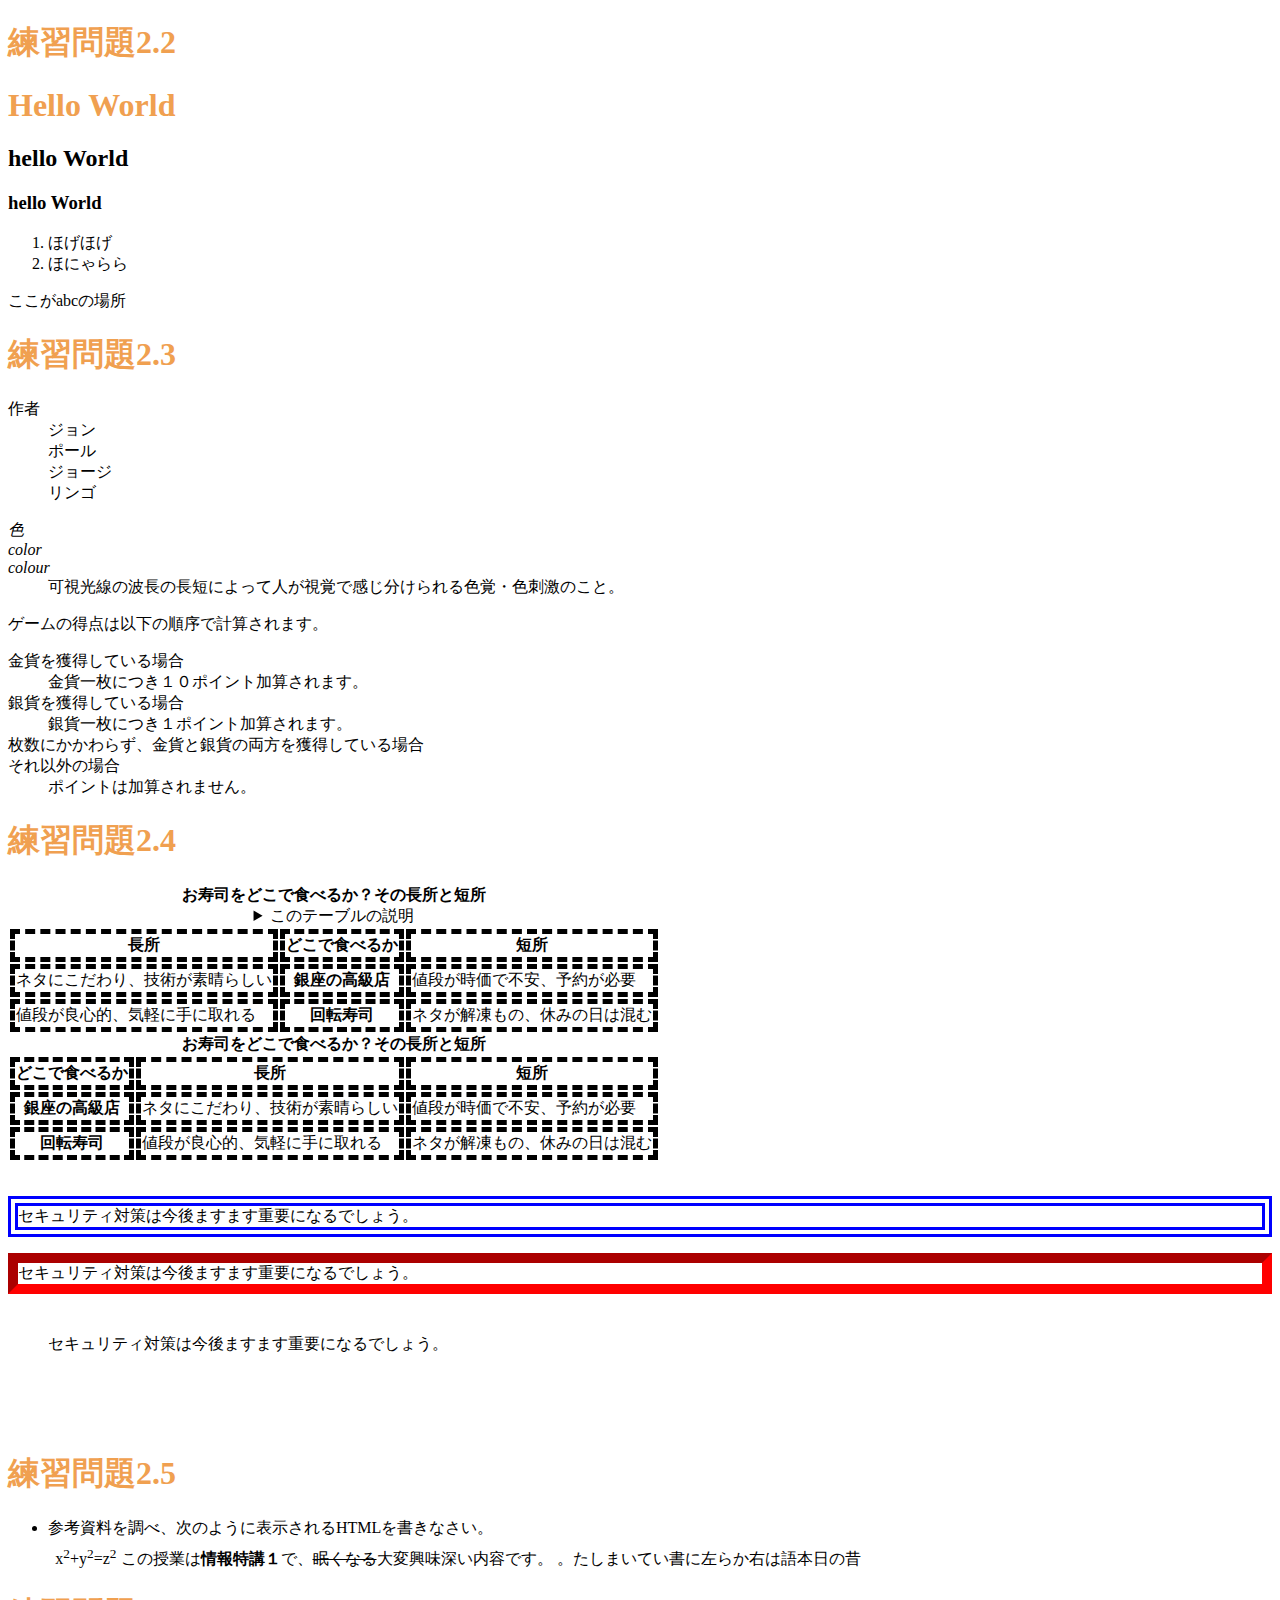
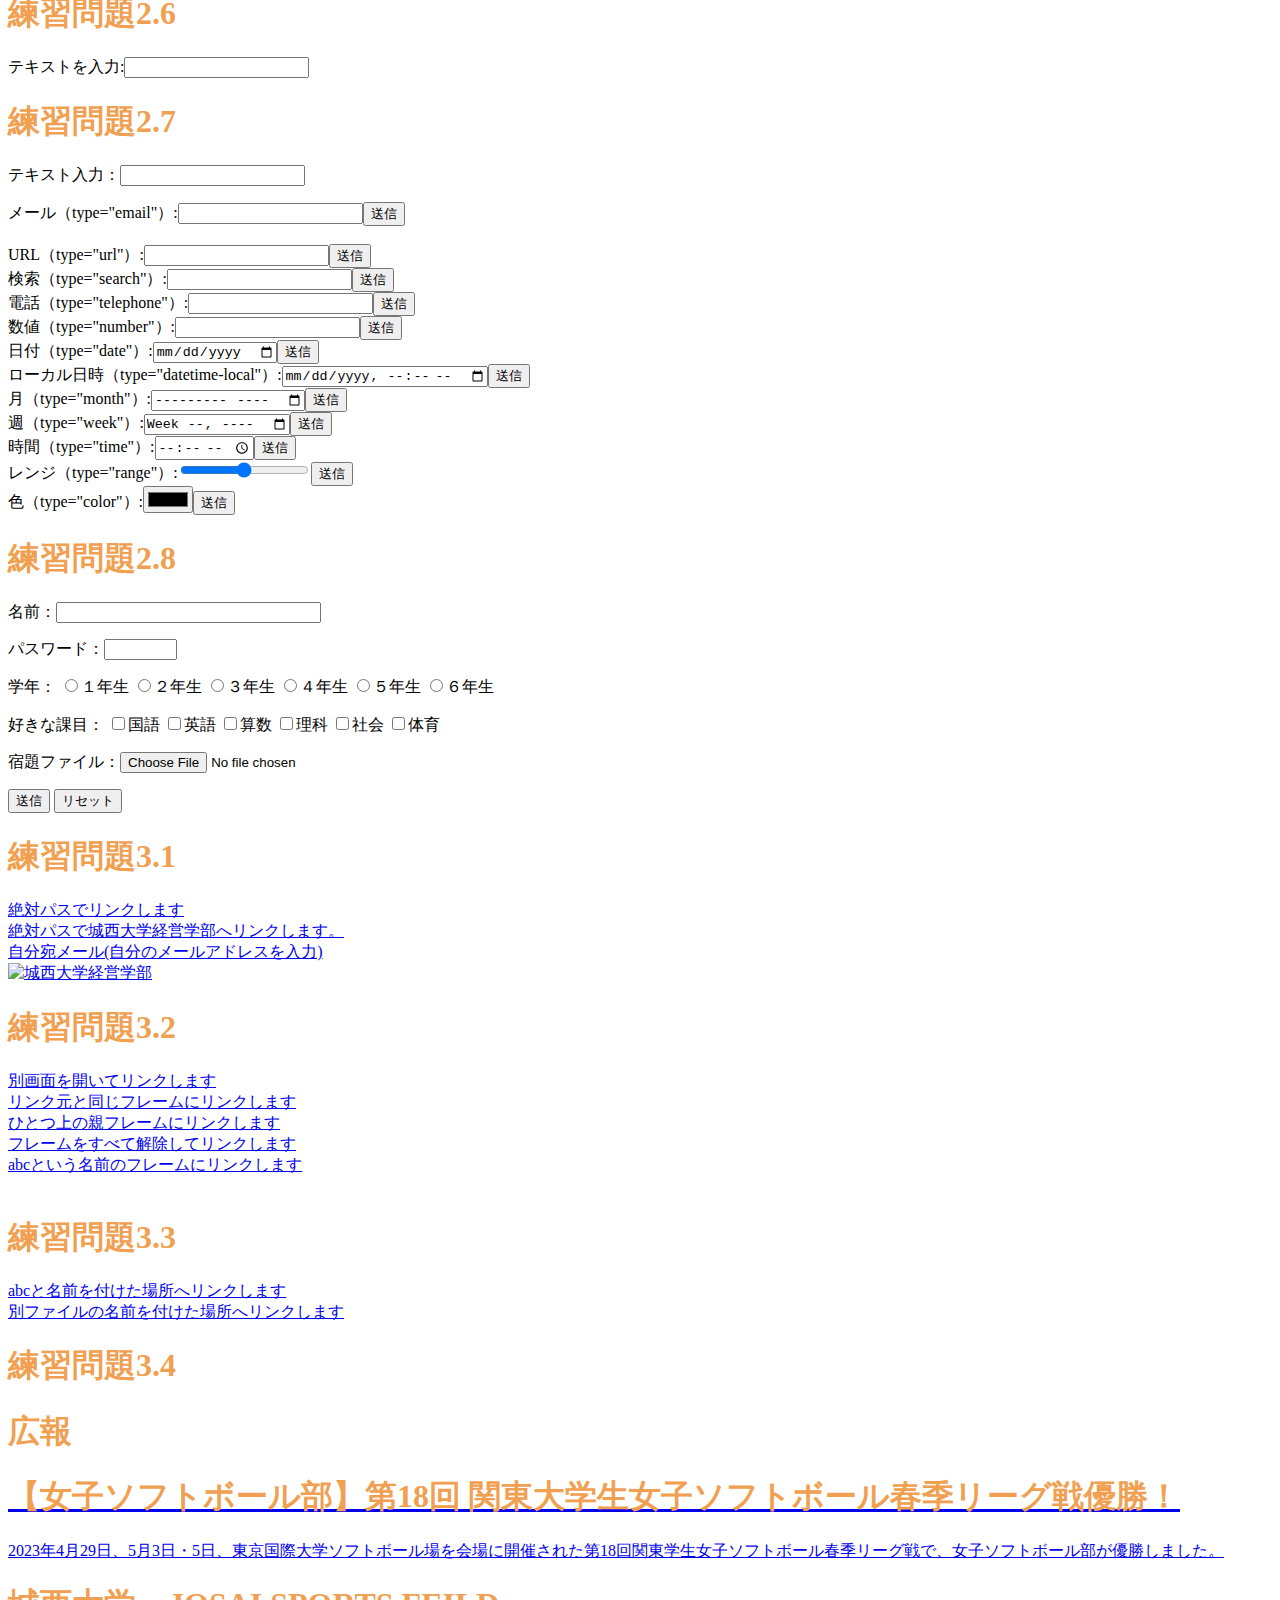
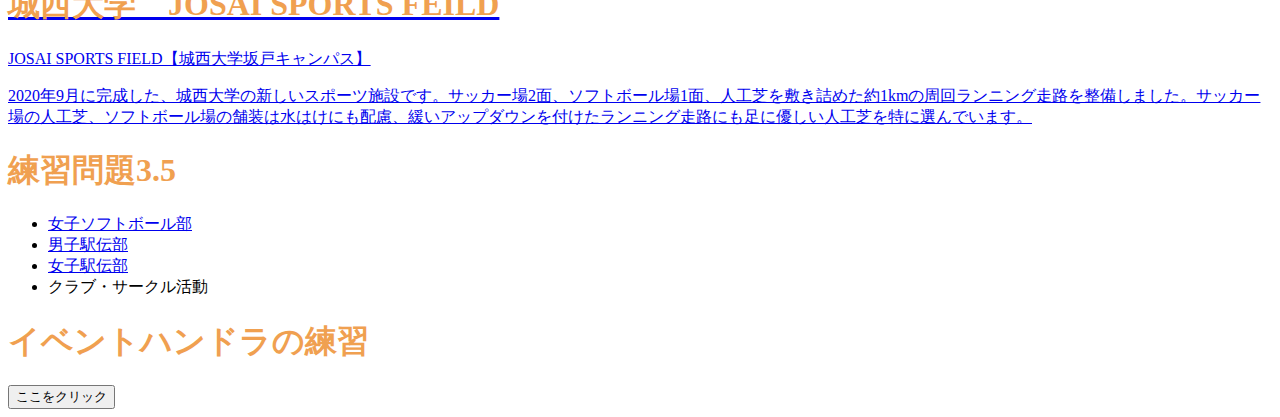
==== index.html @ fed2b925 "Update index.html" ====
<!DOCTYPE html>
<html lang="ja">
<head>
<meta charset="UTF-8">
<title>Web開発の練習2022</title>
<link rel="stylesheet" href="mystyle.css">
 <script src="myjs.js"></script>
</head>
<body>
 <!--文字の大きさの練習-->
<h1>練習問題2.2</h1>
<h1>Hello World</h1>
<h2>hello World</h2>
<h3>hello World</h3>
    <ol>
    <li>ほげほげ</li>
    <li>ほにゃらら</li>
    </ol>
<a id="abc">ここがabcの場所</a>
    <h1>練習問題2.3</h1>
    <dl>
    <dt>作者</dt>
    <dd>ジョン</dd>
    <dd>ポール</dd>
    <dd>ジョージ</dd>
    <dd>リンゴ</dd>
    </dl>
                
    <dl>
        <dt lang="ja"><dfn>色</dfn></dt>
        <dt lang="en-US"><dfn>color</dfn></dt>
        <dt lang="en-GB"><dfn>colour</dfn></dt>
        <dd>可視光線の波長の長短によって人が視覚で感じ分けられる色覚・色刺激のこと。</dd>
        </dl>
        <p>ゲームの得点は以下の順序で計算されます。
        </p>
        <dl>
        <dt>金貨を獲得している場合</dt>
        <dd>金貨一枚につき１０ポイント加算されます。
        </dd>
        <dt>銀貨を獲得している場合</dt>
        <dd>銀貨一枚につき１ポイント加算されます。</dd>
        <dt>枚数にかかわらず、金貨と銀貨の両方を獲得している場合</dt>
        
        <dt>それ以外の場合</dt>
        <dd>ポイントは加算されません。</dd>
        </dl>
   
        <h1>練習問題2.4</h1>
        <table>
        <caption>
        <strong>お寿司をどこで食べるか？その長所と短所</strong>
        <details>
        <summary>このテーブルの説明</summary>
        <p>以下のテーブルでは、2番目のカラムにすし店のタイプが入れられています。その左側にそのようなタイプのお店でお寿司を食べる場合の長所が、右側に短所が入れられています。</p>
        </details>
        </caption>
        <thead>
        <tr><th>長所</th><th>どこで食べるか</th><th>短所</th></tr>
        </thead>
        <tbody>
        <tr><td>ネタにこだわり、技術が素晴らしい</td><th>銀座の高級店</th><td>値段が時価で不安、予約が必要</td></tr>
        <tr><td>値段が良心的、気軽に手に取れる</td><th>回転寿司
        </th><td>ネタが解凍もの、休みの日は混む</td></tr>
        </tbody></table> 
        <table>
        <caption>
        <strong>お寿司をどこで食べるか？その長所と短所</strong></caption>
        <thead>
        <tr><th>どこで食べるか</th><th>長所</th><th>短所
        </th></tr>
        </thead>
        <tbody>
        <tr><th>銀座の高級店</th><td>ネタにこだわり、技術が素晴らしい</td><td>値段が時価で不安、予約が必要</td></tr><tr><th>回転寿司</th><td>値段が良心的、気軽に手に取れる</td><td>ネタが解凍もの、休みの日は混む</td></tr>
        </tbody>
        </table> 
        <br>
 <p class="sample1">セキュリティ対策は今後ますます重要になるでしょう。</p>
 <p class="sample2">セキュリティ対策は今後ますます重要になるでしょう。</p>
 <p class="sample3">セキュリティ対策は今後ますます重要になるでしょう。</p>
 <br>
 <br>

        <h1>練習問題2.5</h1>
        <ul>
        <li>参考資料を調べ、次のように表示されるHTMLを書きなさい。
        <p
        style="margin:1ex">x<sup>2</sup>+y<sup>2</sup>=z<sup>2</sup>
        この授業は<b>情報特講１</b>で、<s>眠くなる</s>大変興味深い内容です。 
        <bdo dir="rtl">昔の日本語は右から左に書いていました。</bdo></p> 
        </li> 
        </ul>

<h1>練習問題2.6</h1>
<p>テキストを入力:<input type="text"></p>
<h1>練習問題2.7</h1>
    <p>テキスト入力：<input type="text"></p>
        <form action="xxx.php" method="post"><label>メール（type="email"）:<input type="email" name="email"></label><input type="submit" value="送信"></form>
        <br>
        <form action="xxx.php" method="post"><label>URL（type="url"）:<input type="url" name="url"></label><input type="submit" value="送信"></form>
        <form action="xxx.php" method="post"><label>検索（type="search"）:<input type="search" 
        name="search"></label><input type="submit" value="送信"></form>
        <form action="xxx.php" method="post"><label>電話（type="telephone"）:<input type="tel" 
        name="tel"></label><input type="submit" value="送信"></form>
        <form action="xxx.php" method="post"><label>数値（type="number"）:<input type="number" 
        name="number"></label><input type="submit" value="送信"></form>
        <form action="xxx.php" method="post"><label>日付（type="date"）:<input type="date" 
        name="date"></label><input type="submit" value="送信"></form>
        <form action="xxx.php" method="post"><label>ローカル日時（type="datetime-local"）:<input type="datetime-local" 
        name="datetime-local"></label><input type="submit" 
        value="送信"></form>
        <form action="xxx.php" method="post"><label>月（type="month"）:<input type="month" 
        name="month"></label><input type="submit" value="送信"></form>
        <form action="xxx.php" method="post"><label>週（type="week"）:<input type="week" 
        name="week"></label><input type="submit" value="送信"></form>
        <form action="xxx.php" method="post"><label>時間（type="time"）:<input type="time" 
        name="time"></label><input type="submit" value="送信">
        </form><form action="xxx.php" method="post"><label>レンジ（type="range"）:<input type="range" 
        name="range"></label><input type="submit" value="送信"></form>
        <form action="xxx.php" method="post"><label>色（type="color"）:<input type="color" 
        name="color"></label><input type="submit" value="送信"></form> 
    
        <h1>練習問題2.8</h1>
        <p><label>名前：<input type="text" name="name" size="30" maxlength="20"></label></p><p><label>パスワード：<input type="password" name="pass" size="6"
        maxlength="4"></label></p>
        <p>学年：
        <label><input type="radio" name="gakunen" value="1">１年生</label>
        <label><input type="radio" name="gakunen" value="2">２年生</label>
        <label><input type="radio" name="gakunen" value="3">３年生</label>
        <label><input type="radio" name="gakunen" value="4">４年生</label>
        <label><input type="radio" name="gakunen" value="5">５年生</label>
        <label><input type="radio" name="gakunen" value="6">６年生</label>
        </p>
        <p>好きな課目：
        <label><input type="checkbox" name="kamoku" value="kokugo">国語</label>
        <label><input type="checkbox" name="kamoku" value="eigo">英語</label>
        <label><input type="checkbox" name="kamoku" value="sansu">算数</label>
        <label><input type="checkbox" name="kamoku" value="rika">理科</label>
        <label><input type="checkbox" name="kamoku" value="syakai">社会</label>
        <label><input type="checkbox" name="kamoku" value="taiiku">体育</label>
        </p>
        <p><label>宿題ファイル：<input type="file" name="syukudai"></label></p>
        <p>
        <input type="submit" value="送信">
        <input type="reset" value="リセット">
        </p>

<h1>練習問題3.1</h1>
<a href="a.html">絶対パスでリンクします</a><br>
<a href=https://www.josai.ac.jp/management/>絶対パスで城西大学経営学部へリンクします。</a><br>
<a href="mailto:zm22269@josai.ac.jp">自分宛メール(自分のメールアドレスを入力)</a><br>
<a href="https://www.josai.ac.jp/management/">
<img src="./image/keiei_small.jpg" alt="城西大学経営学部"></a><br>
        
        <h1>練習問題3.2</h1>
        <a href="a.html" target="_blank">別画面を開いてリンクします</a><br>
        <a href="a.html" target="_self">リンク元と同じフレームにリンクします</a><br>
        <a href="a.html" target="_parent">ひとつ上の親フレームにリンクします</a><br>
        <a href="a.html" target="_top">フレームをすべて解除してリンクします</a><br>
        <a href="a.html" target="abc">abcという名前のフレームにリンクします</a><br>
 <br>
 <h1>練習問題3.3</h1>
 <a href="#abc">abcと名前を付けた場所へリンクします</a><br>
 <a href="a.html#def">別ファイルの名前を付けた場所へリンクします</a>
 <br>
<h1>練習問題3.4</h1>
<aside class="ad">
<h1>広報</h1>
<a href="https://sports.josai.ac.jp/news/nid00000223/html">
<section>
<h1>【女子ソフトボール部】第18回 関東大学生女子ソフトボール春季リーグ戦優勝！
</h1>
<p> 2023年4月29日、5月3日・5日、東京国際大学ソフトボール場を会場に開催された第18回関東学生女子ソフトボール春季リーグ戦で、女子ソフトボール部が優勝しました。</p></section></a>

<a href="https://www.josai.ac.jp/about/facility/shimokawara/">
<section>
<h1>城西大学　JOSAI SPORTS FEILD </h1>
<p> JOSAI SPORTS FIELD【城西大学坂戸キャンパス】</p>
<p> 2020年9月に完成した、城西大学の新しいスポーツ施設です。サッカー場2面、ソフトボール場1面、人工芝を敷き詰めた約1kmの周回ランニング走路を整備しました。サッカー場の人工芝、ソフトボール場の舗装は水はけにも配慮、緩いアップダウンを付けたランニング走路にも足に優しい人工芝を特に選んでいます。</p>
</section></a>
</aside>
 
<h1>練習問題3.5</h1>
<nav>
<ul>
<li><a href="https://sports.josai.ac.jp/club/jyosisofuto/">女子ソフトボール部</a></li>
<li><a href="https://sports.josai.ac.jp/club/dansiekiden/">男子駅伝部</a></li>
<li><a href="https://sports.josai.ac.jp/club/josiekiden/">女子駅伝部</a></li>
<li><a>クラブ・サークル活動</a></li>
</ul>
</nav>

<h1>イベントハンドラの練習</h1>
<input type="button" value="ここをクリック"
ondblclick="alert('Hello,Aya!');">
 
</body>
</html>
---- mystyle.css ----
/* h1 {color: green;} */
h1 {color: #F0A050;}
th,td {border: dashed thick black;}
th.important{color: red; }
p.sample1 {border: double 10px #0000ff;}
p.sample2 {border: inset 10px #ff0000;}
p.sample3 {margin: 30px 30px;padding:10px;border:medoum solid #ff00ff;}
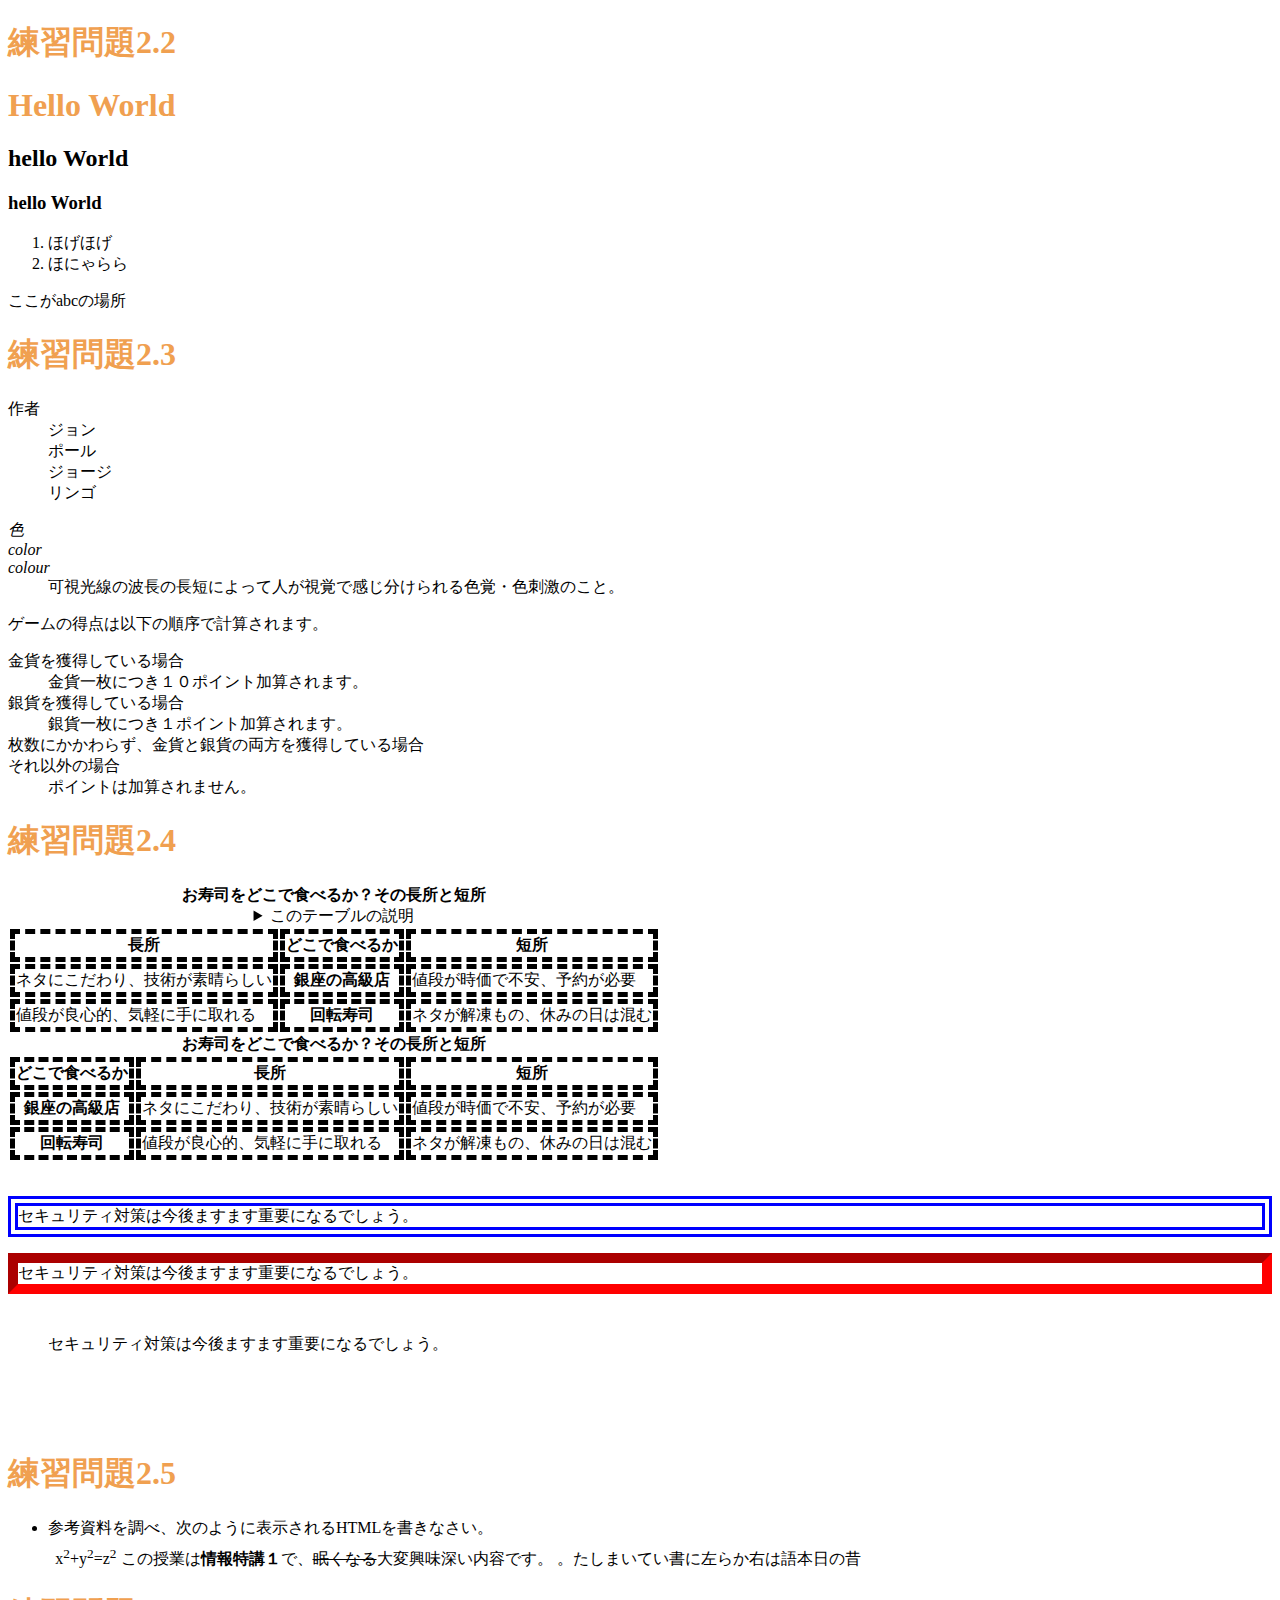
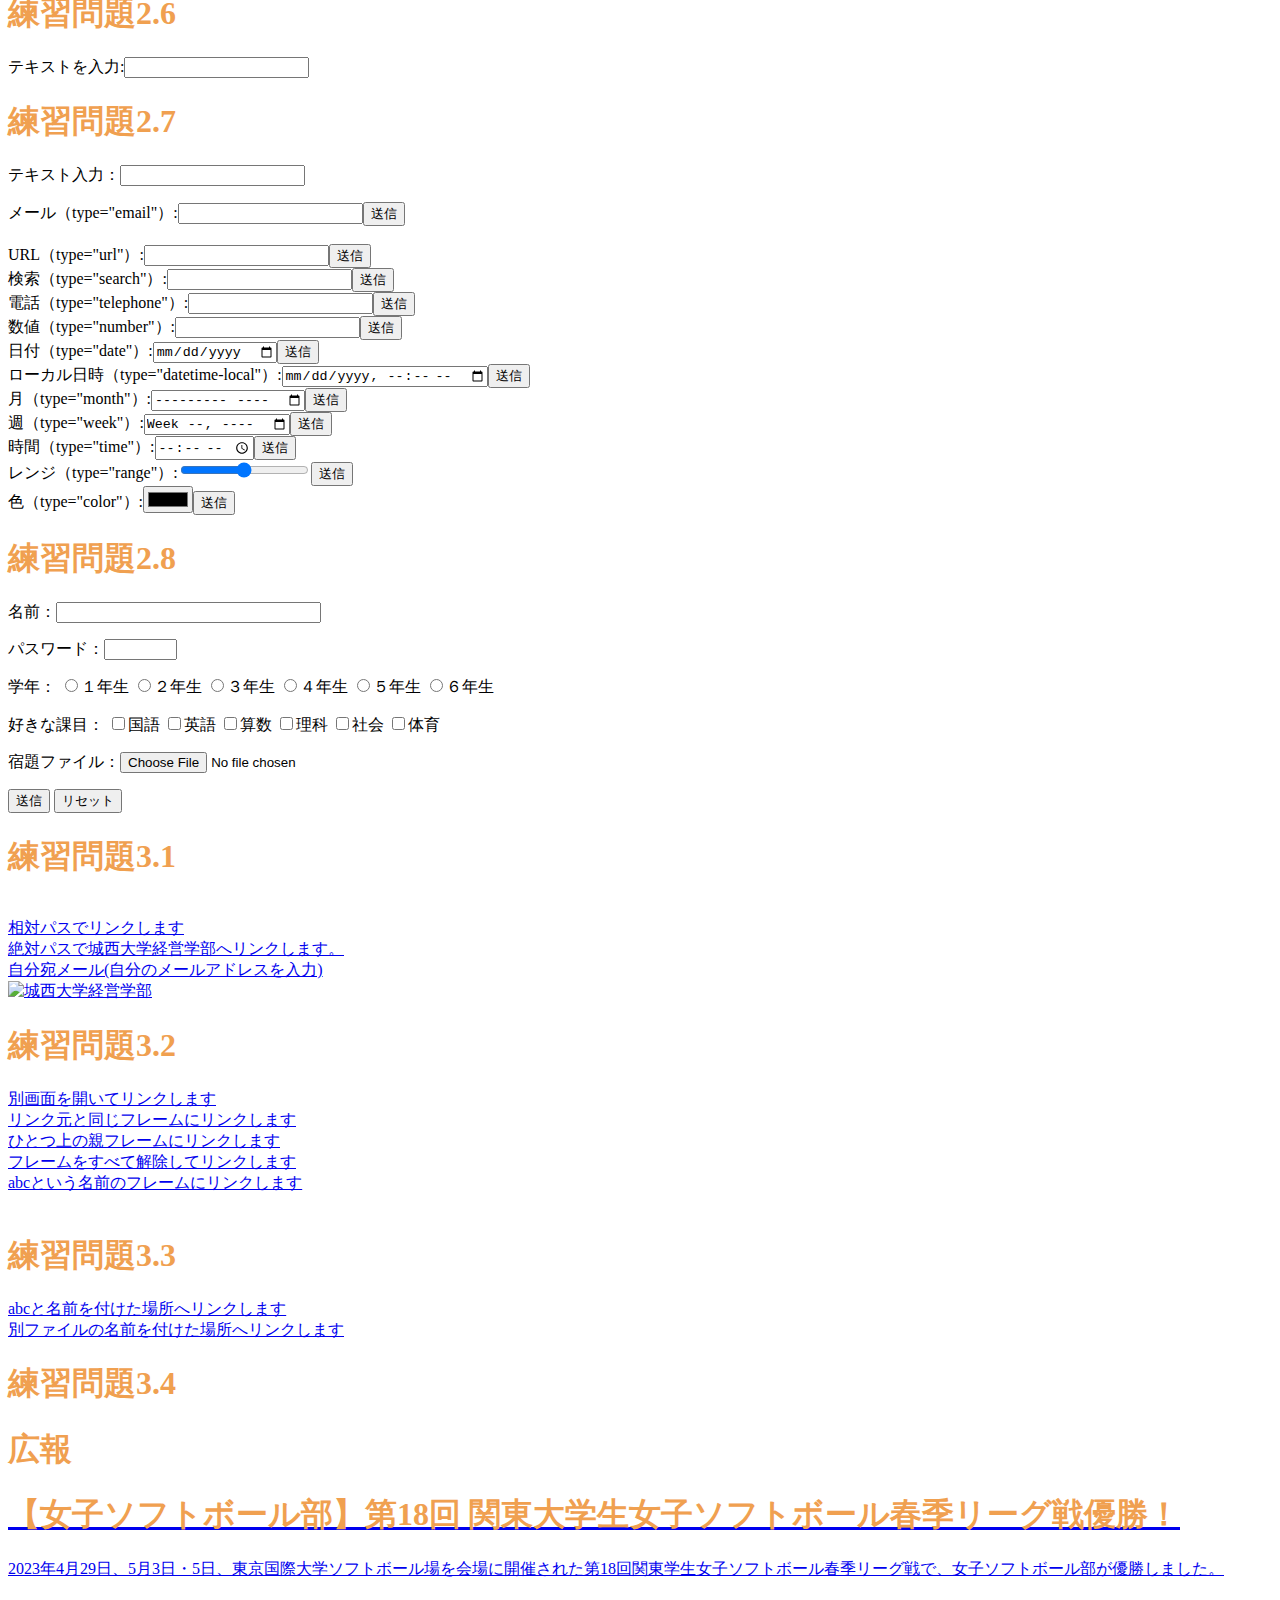
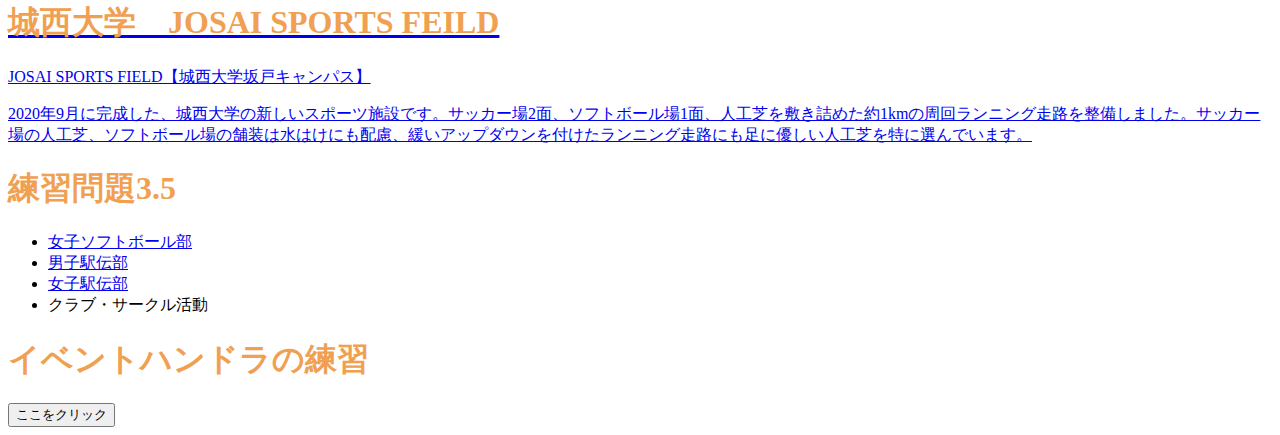
==== commit a1149a8a: "Update index.html" ====
--- a/index.html
+++ b/index.html
@@ -146,11 +146,12 @@
         </p>
 
 <h1>練習問題3.1</h1>
-<a href="a.html">絶対パスでリンクします</a><br>
-<a href=https://www.josai.ac.jp/management/>絶対パスで城西大学経営学部へリンクします。</a><br>
+<br>
+<a href="a.html">相対パスでリンクします</a><br>
+<a href="https://www.josai.ac.jp/education/management/">絶対パスで城西大学経営学部へリンクします。</a><br>
 <a href="mailto:zm22269@josai.ac.jp">自分宛メール(自分のメールアドレスを入力)</a><br>
-<a href="https://www.josai.ac.jp/management/">
-<img src="./image/keiei_small.jpg" alt="城西大学経営学部"></a><br>
+<a href="https://www.josai.ac.jp/education/management/">
+<img src="./image/keiei_small.jpg" alt="城西大学経営学部"></a>
         
         <h1>練習問題3.2</h1>
         <a href="a.html" target="_blank">別画面を開いてリンクします</a><br>
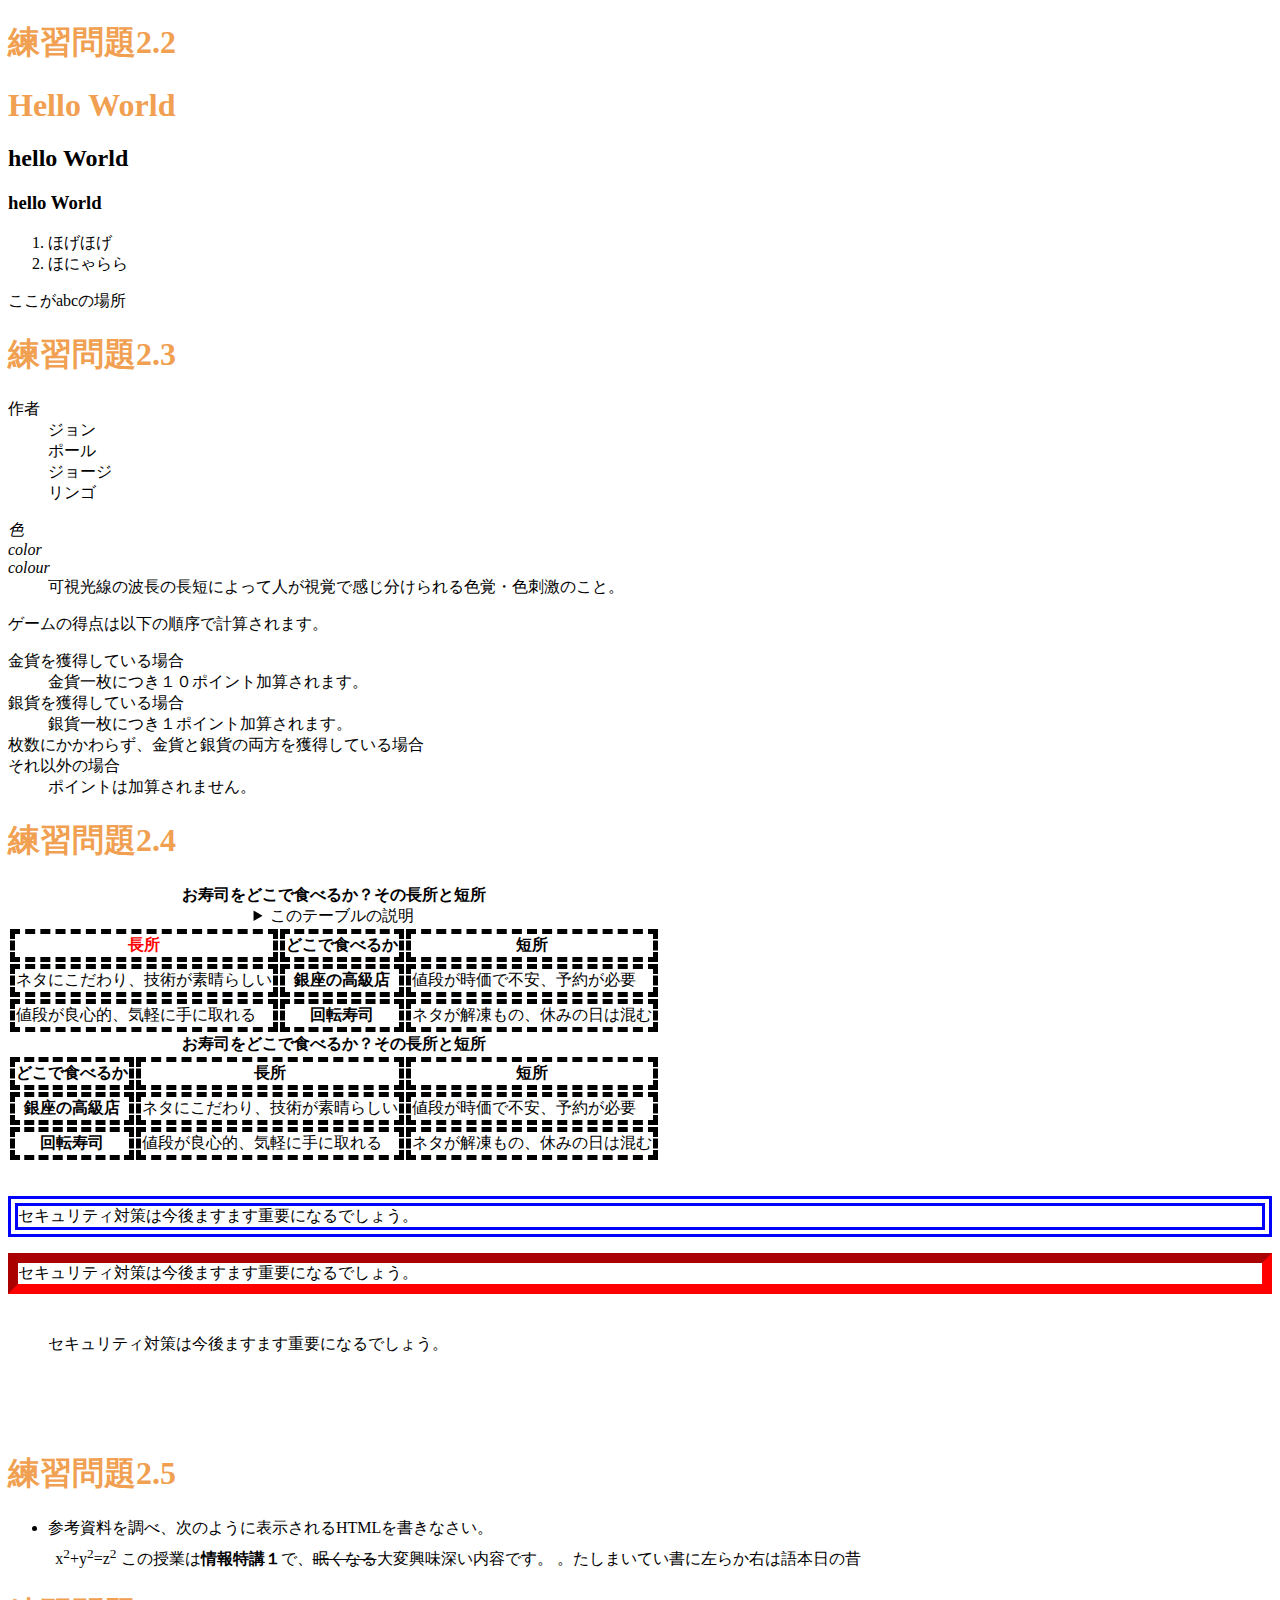
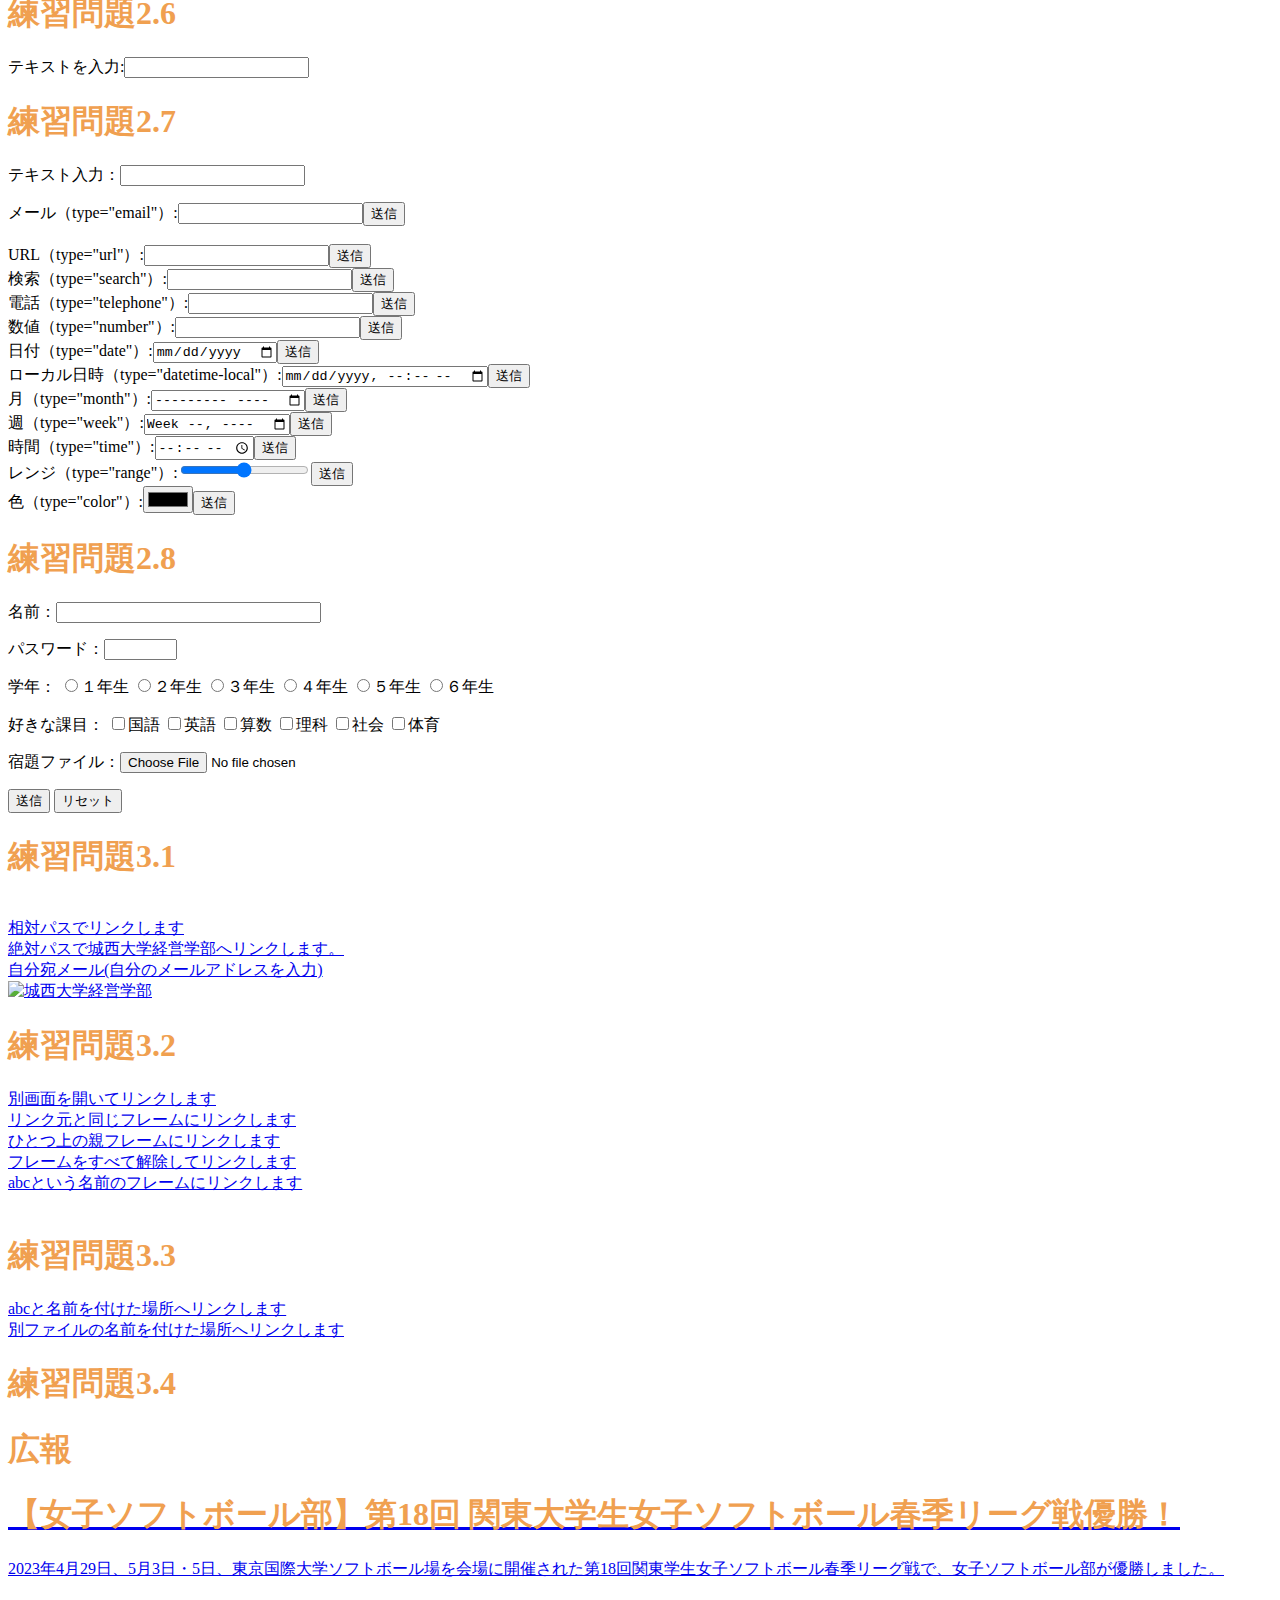
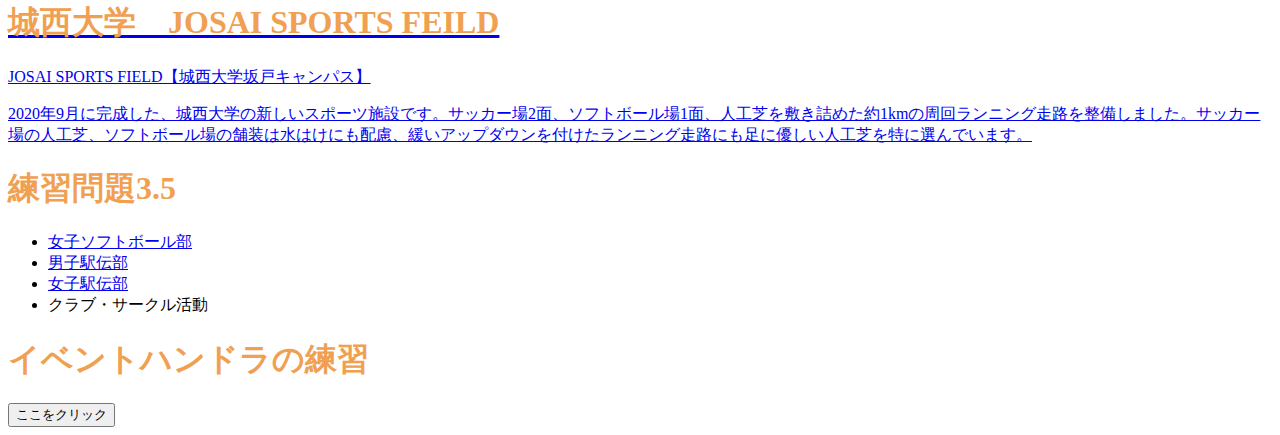
==== commit d1b214db: "Update index.html" ====
--- a/index.html
+++ b/index.html
@@ -56,7 +56,7 @@
         </details>
         </caption>
         <thead>
-        <tr><th>長所</th><th>どこで食べるか</th><th>短所</th></tr>
+        <tr><th class="important">長所</th><th>どこで食べるか</th><th>短所</th></tr>
         </thead>
         <tbody>
         <tr><td>ネタにこだわり、技術が素晴らしい</td><th>銀座の高級店</th><td>値段が時価で不安、予約が必要</td></tr>
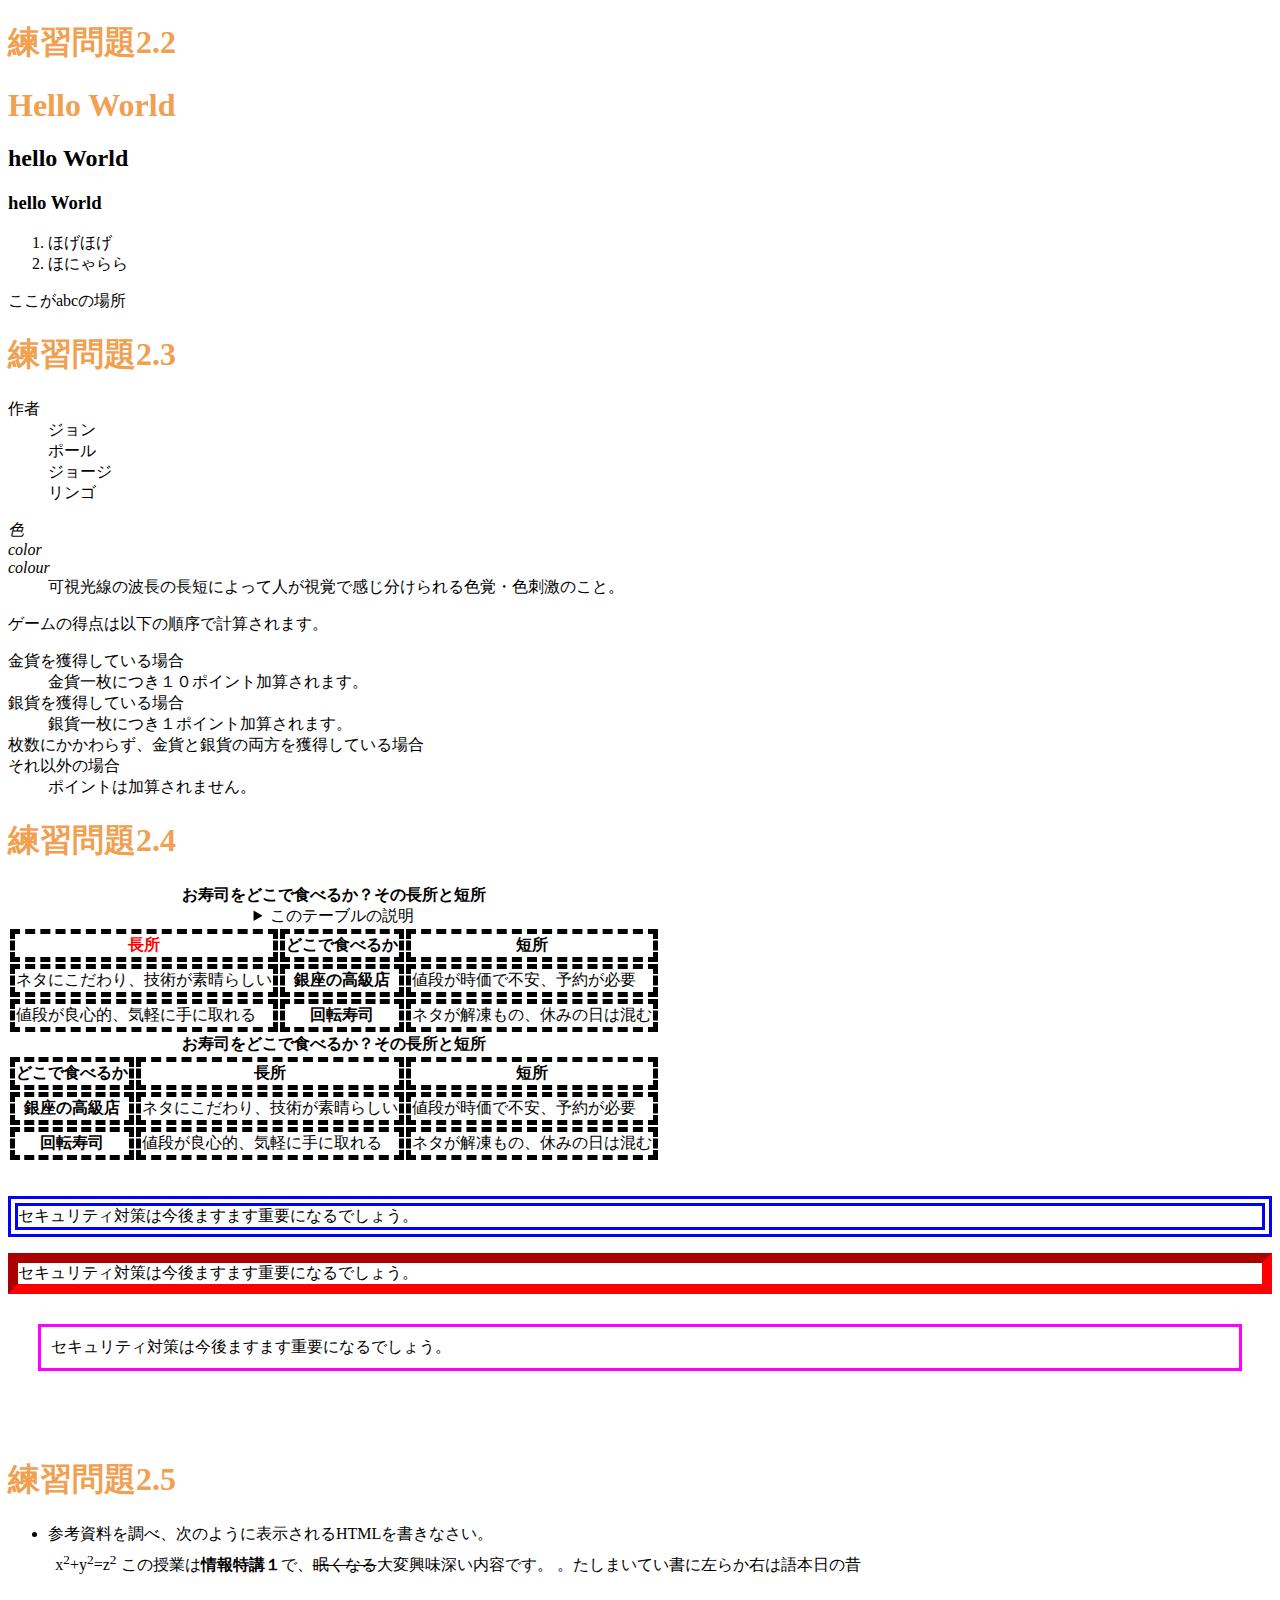
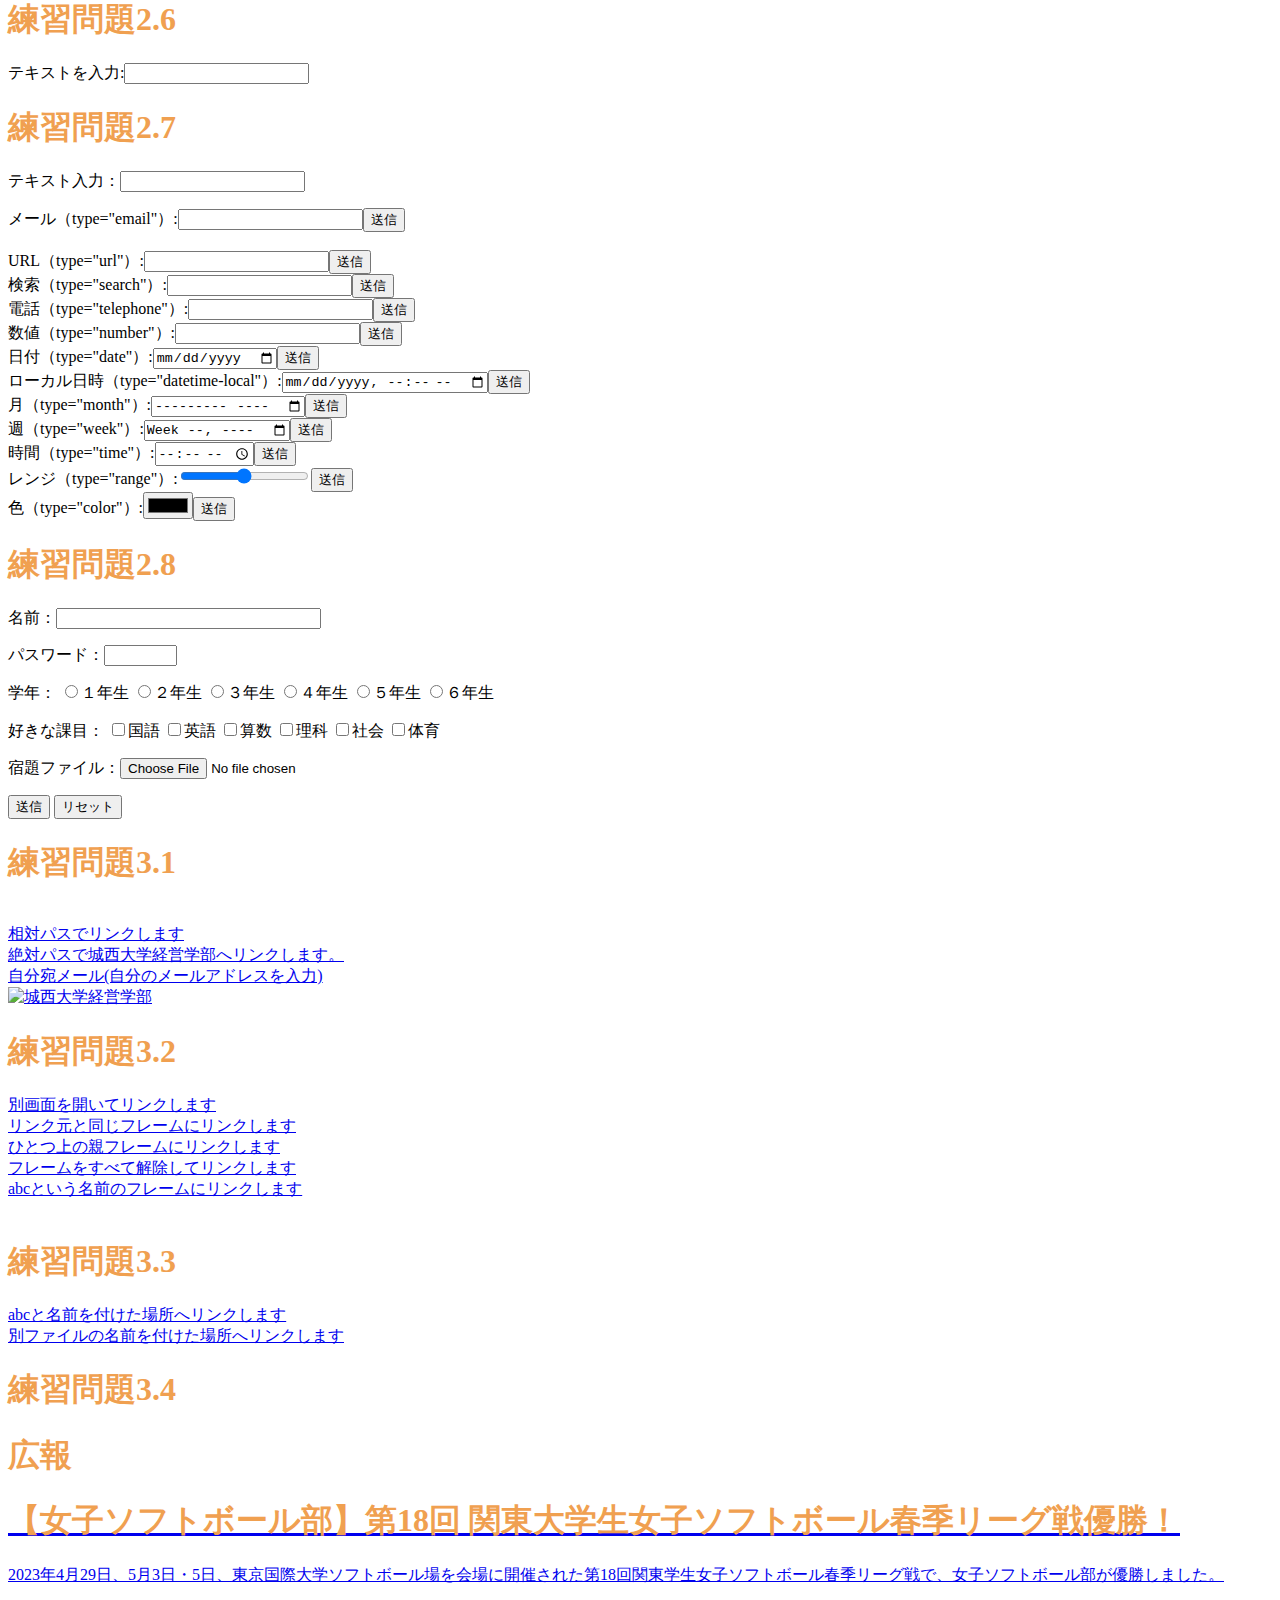
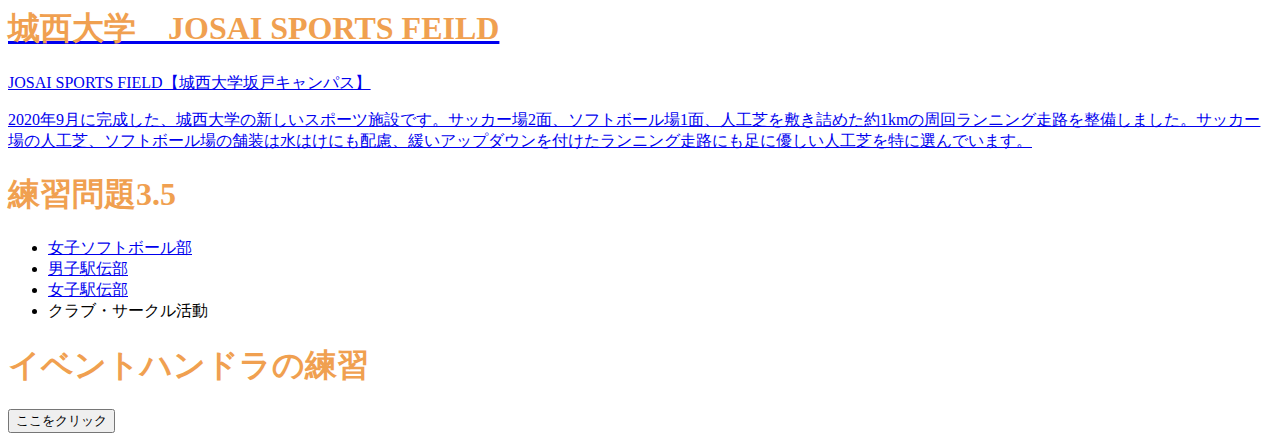
==== commit fd013030: "Update index.html" ====
--- a/index.html
+++ b/index.html
@@ -151,7 +151,7 @@
 <a href="https://www.josai.ac.jp/education/management/">絶対パスで城西大学経営学部へリンクします。</a><br>
 <a href="mailto:zm22269@josai.ac.jp">自分宛メール(自分のメールアドレスを入力)</a><br>
 <a href="https://www.josai.ac.jp/education/management/">
-<img src="./image/keiei_small.jpg" alt="城西大学経営学部"></a>
+<img src="./image/keiei_small(1).jpg" alt="城西大学経営学部"></a>
         
         <h1>練習問題3.2</h1>
         <a href="a.html" target="_blank">別画面を開いてリンクします</a><br>
--- a/mystyle.css
+++ b/mystyle.css
@@ -1,8 +1,7 @@
 /* h1 {color: green;} */
 h1 {color: #F0A050;}
-th,td {border: dashed thick black;}
-th.important{color: red; }
+th,td{border: dashed thick black;}
+th.important { color: red; }
 p.sample1 {border: double 10px #0000ff;}
 p.sample2 {border: inset 10px #ff0000;}
-p.sample3 {margin: 30px 30px;padding:10px;border:medoum solid #ff00ff;}
-
+p.sample3 {margin: 30px 30px;padding: 10px;border:medium solid #ff00ff;}
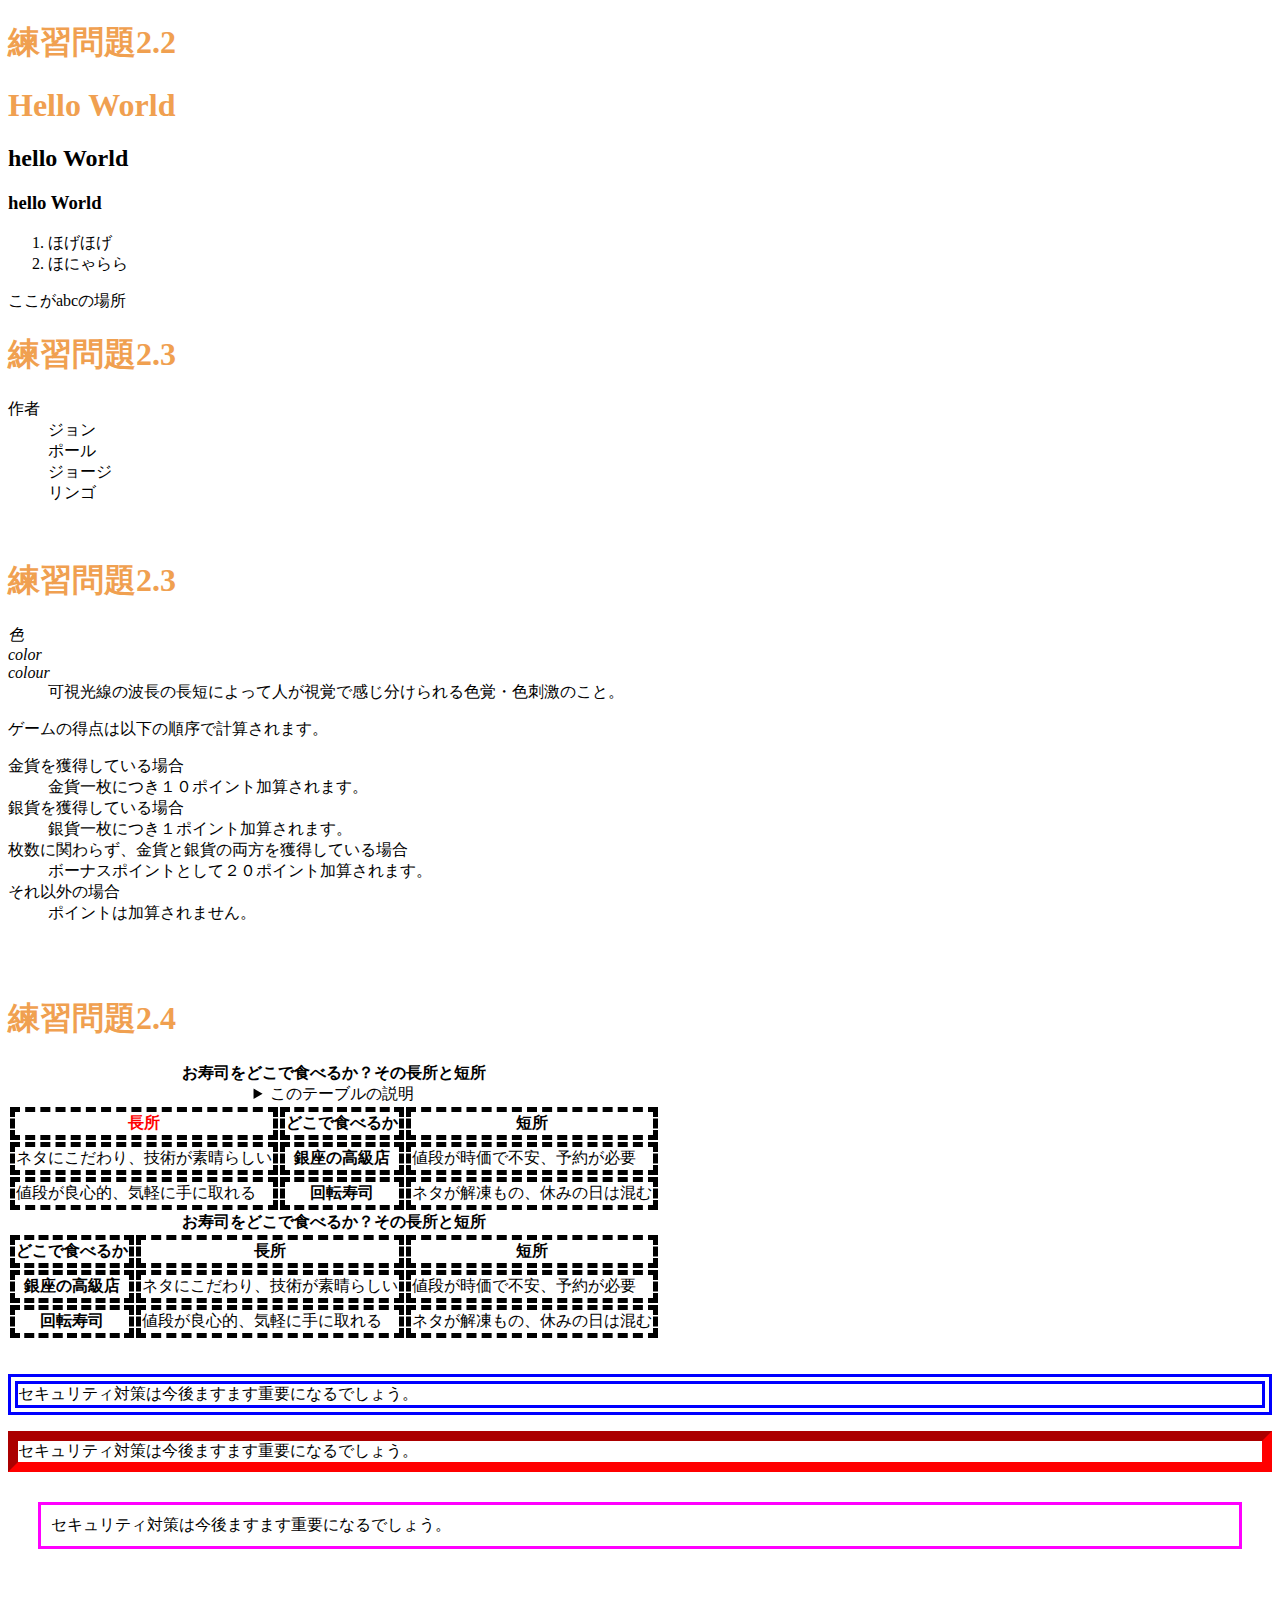
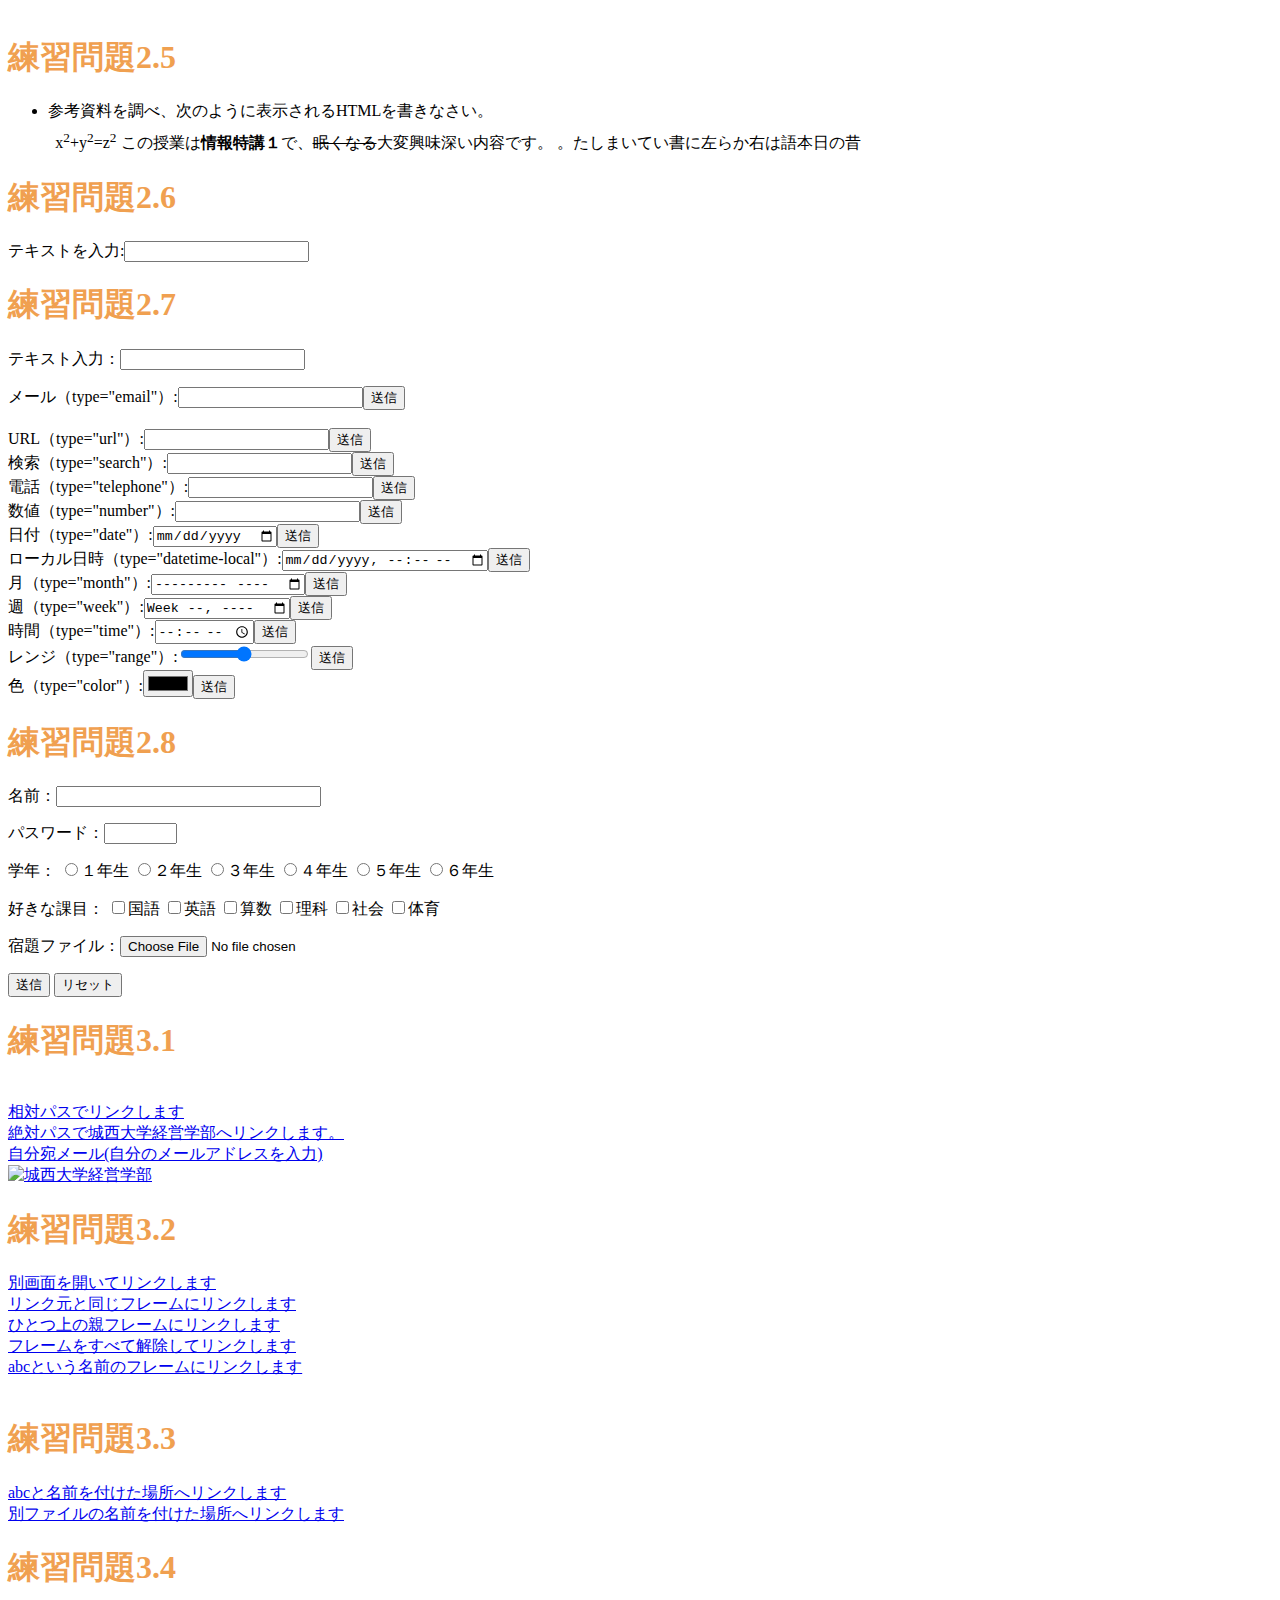
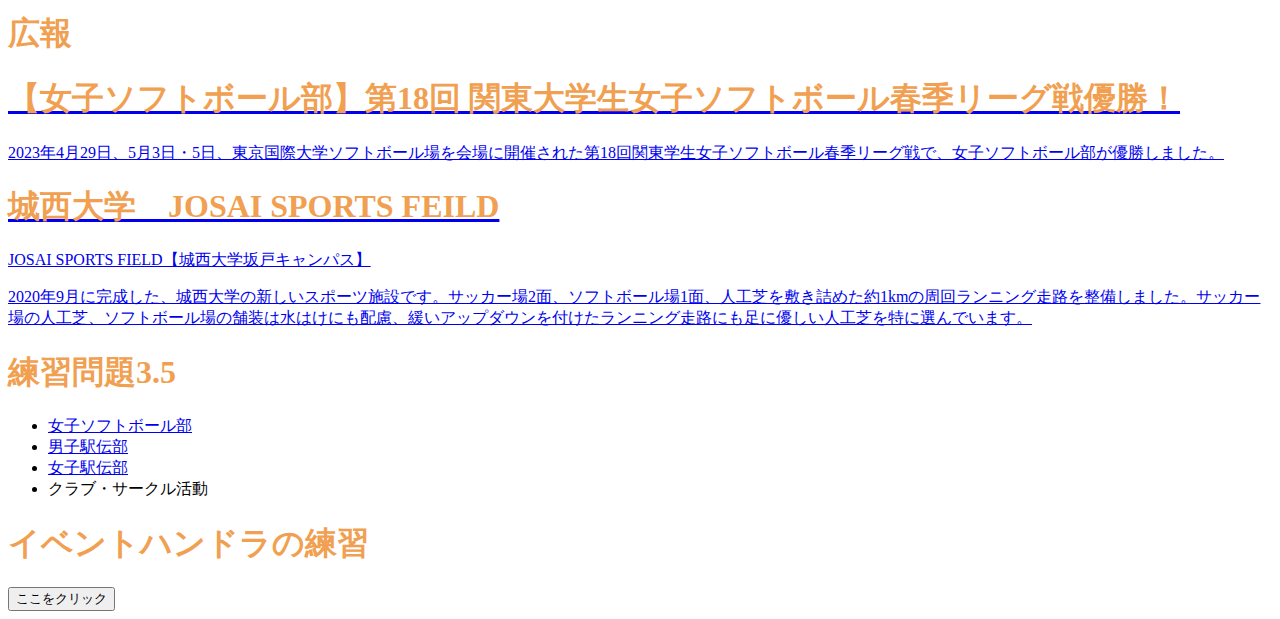
==== commit 2d2cfe2f: "Update index.html" ====
--- a/index.html
+++ b/index.html
@@ -3,10 +3,11 @@
 <head>
 <meta charset="UTF-8">
 <title>Web開発の練習2022</title>
-<link rel="stylesheet" href="mystyle.css">
+<link rel="stylesheet" href="mystyle.css"><!--この行を追加-->
  <script src="myjs.js"></script>
 </head>
 <body>
+
  <!--文字の大きさの練習-->
 <h1>練習問題2.2</h1>
 <h1>Hello World</h1>
@@ -25,27 +26,28 @@
     <dd>ジョージ</dd>
     <dd>リンゴ</dd>
     </dl>
-                
-    <dl>
-        <dt lang="ja"><dfn>色</dfn></dt>
-        <dt lang="en-US"><dfn>color</dfn></dt>
-        <dt lang="en-GB"><dfn>colour</dfn></dt>
-        <dd>可視光線の波長の長短によって人が視覚で感じ分けられる色覚・色刺激のこと。</dd>
-        </dl>
-        <p>ゲームの得点は以下の順序で計算されます。
-        </p>
-        <dl>
-        <dt>金貨を獲得している場合</dt>
-        <dd>金貨一枚につき１０ポイント加算されます。
-        </dd>
-        <dt>銀貨を獲得している場合</dt>
-        <dd>銀貨一枚につき１ポイント加算されます。</dd>
-        <dt>枚数にかかわらず、金貨と銀貨の両方を獲得している場合</dt>
-        
-        <dt>それ以外の場合</dt>
-        <dd>ポイントは加算されません。</dd>
-        </dl>
-   
+<br>          
+<h1>練習問題2.3</h1>
+<dl>
+<dt lang="ja"><dfn>色</dfn></dt>
+<dt lang="en-US"><dfn>color</dfn></dt>
+<dt lang="en-GB"><dfn>colour</dfn></dt>
+<dd>可視光線の波長の長短によって人が視覚で感じ分けられる色覚・色刺激のこと。</dd>
+</dl> 
+<p>ゲームの得点は以下の順序で計算されます。
+</p>
+<dl>
+<dt>金貨を獲得している場合</dt>
+<dd>金貨一枚につき１０ポイント加算されます。</dd>
+<dt>銀貨を獲得している場合</dt>
+<dd>銀貨一枚につき１ポイント加算されます。</dd>
+<dt>枚数に関わらず、金貨と銀貨の両方を獲得している場合</dt>
+<dd>ボーナスポイントとして２０ポイント加算されます。</dd>
+<dt>それ以外の場合</dt>
+<dd>ポイントは加算されません。</dd>
+</dl>
+<br>
+<br>
         <h1>練習問題2.4</h1>
         <table>
         <caption>
@@ -151,7 +153,7 @@
 <a href="https://www.josai.ac.jp/education/management/">絶対パスで城西大学経営学部へリンクします。</a><br>
 <a href="mailto:zm22269@josai.ac.jp">自分宛メール(自分のメールアドレスを入力)</a><br>
 <a href="https://www.josai.ac.jp/education/management/">
-<img src="./image/keiei_small(1).jpg" alt="城西大学経営学部"></a>
+<img src="https://github.com/1203ayaya/ayaya/blob/main/keiei_small.jpg?raw=true" alt="城西大学経営学部"></a>
         
         <h1>練習問題3.2</h1>
         <a href="a.html" target="_blank">別画面を開いてリンクします</a><br>
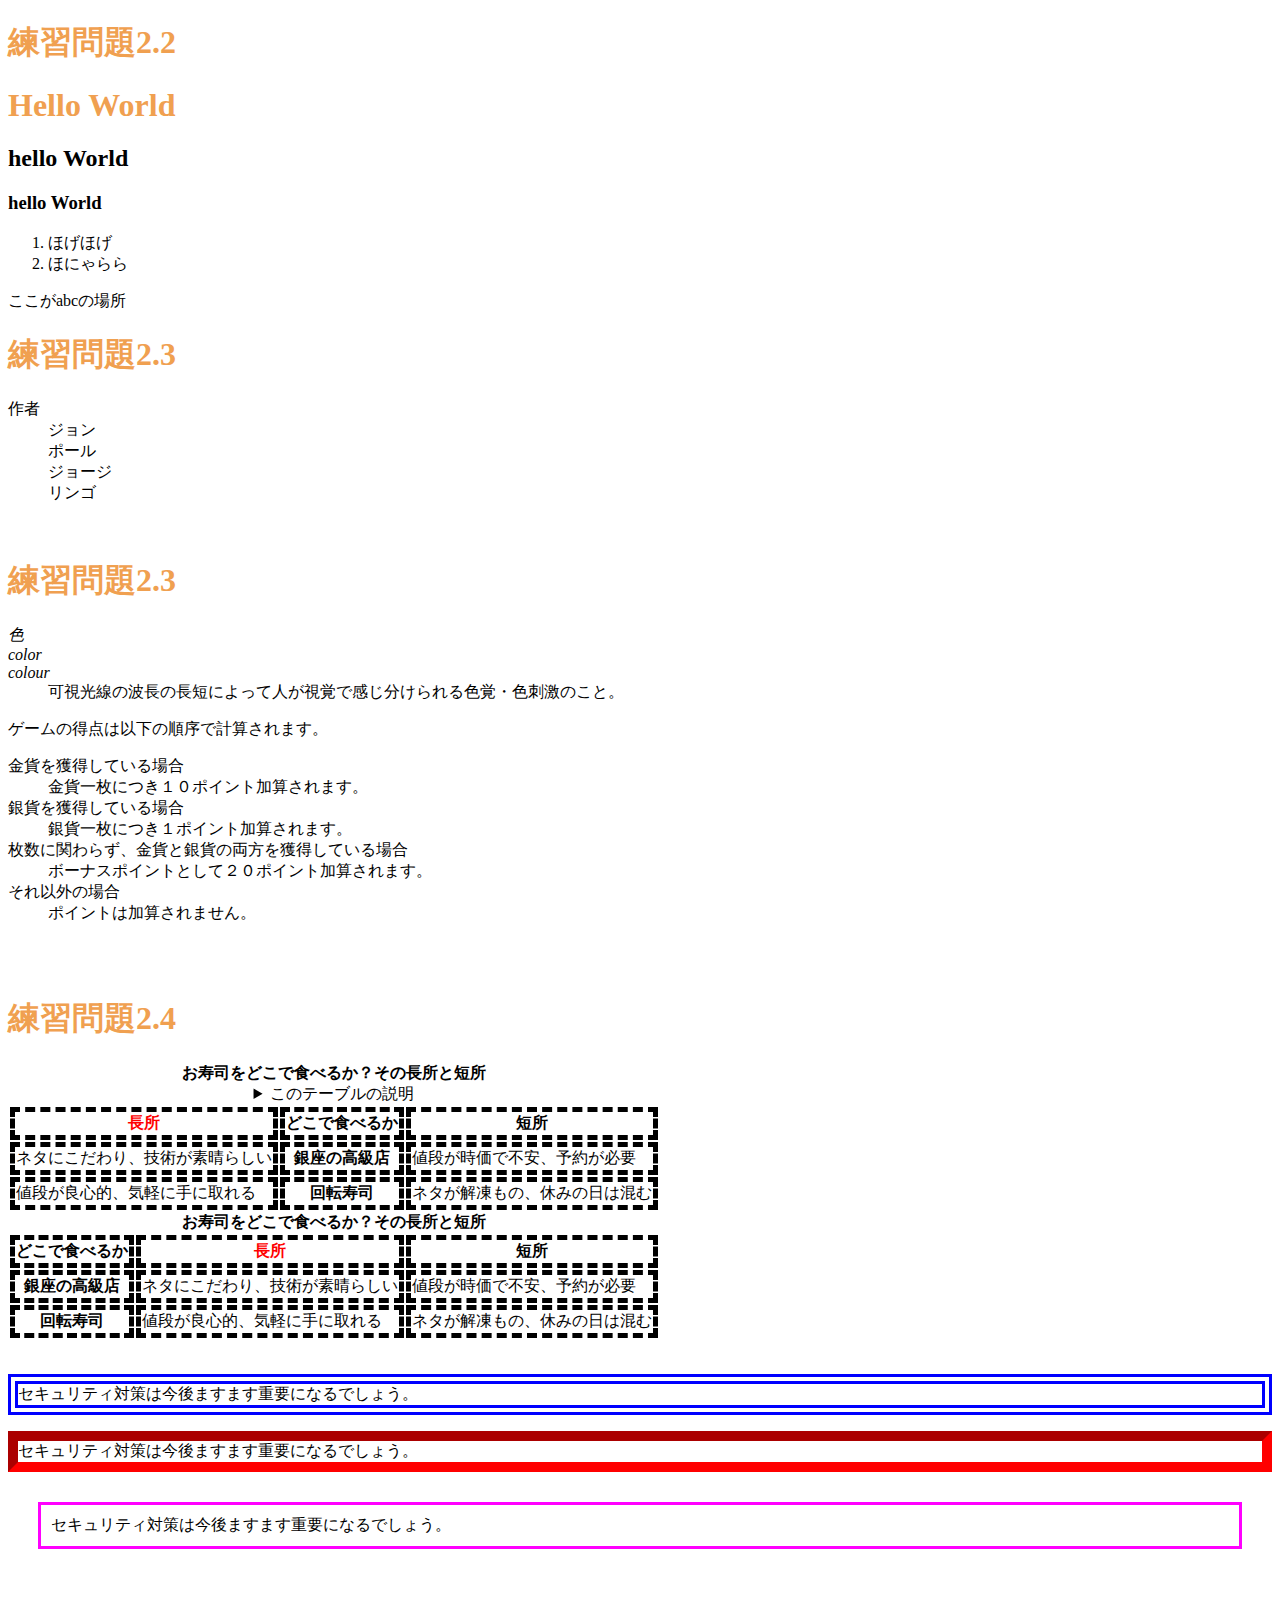
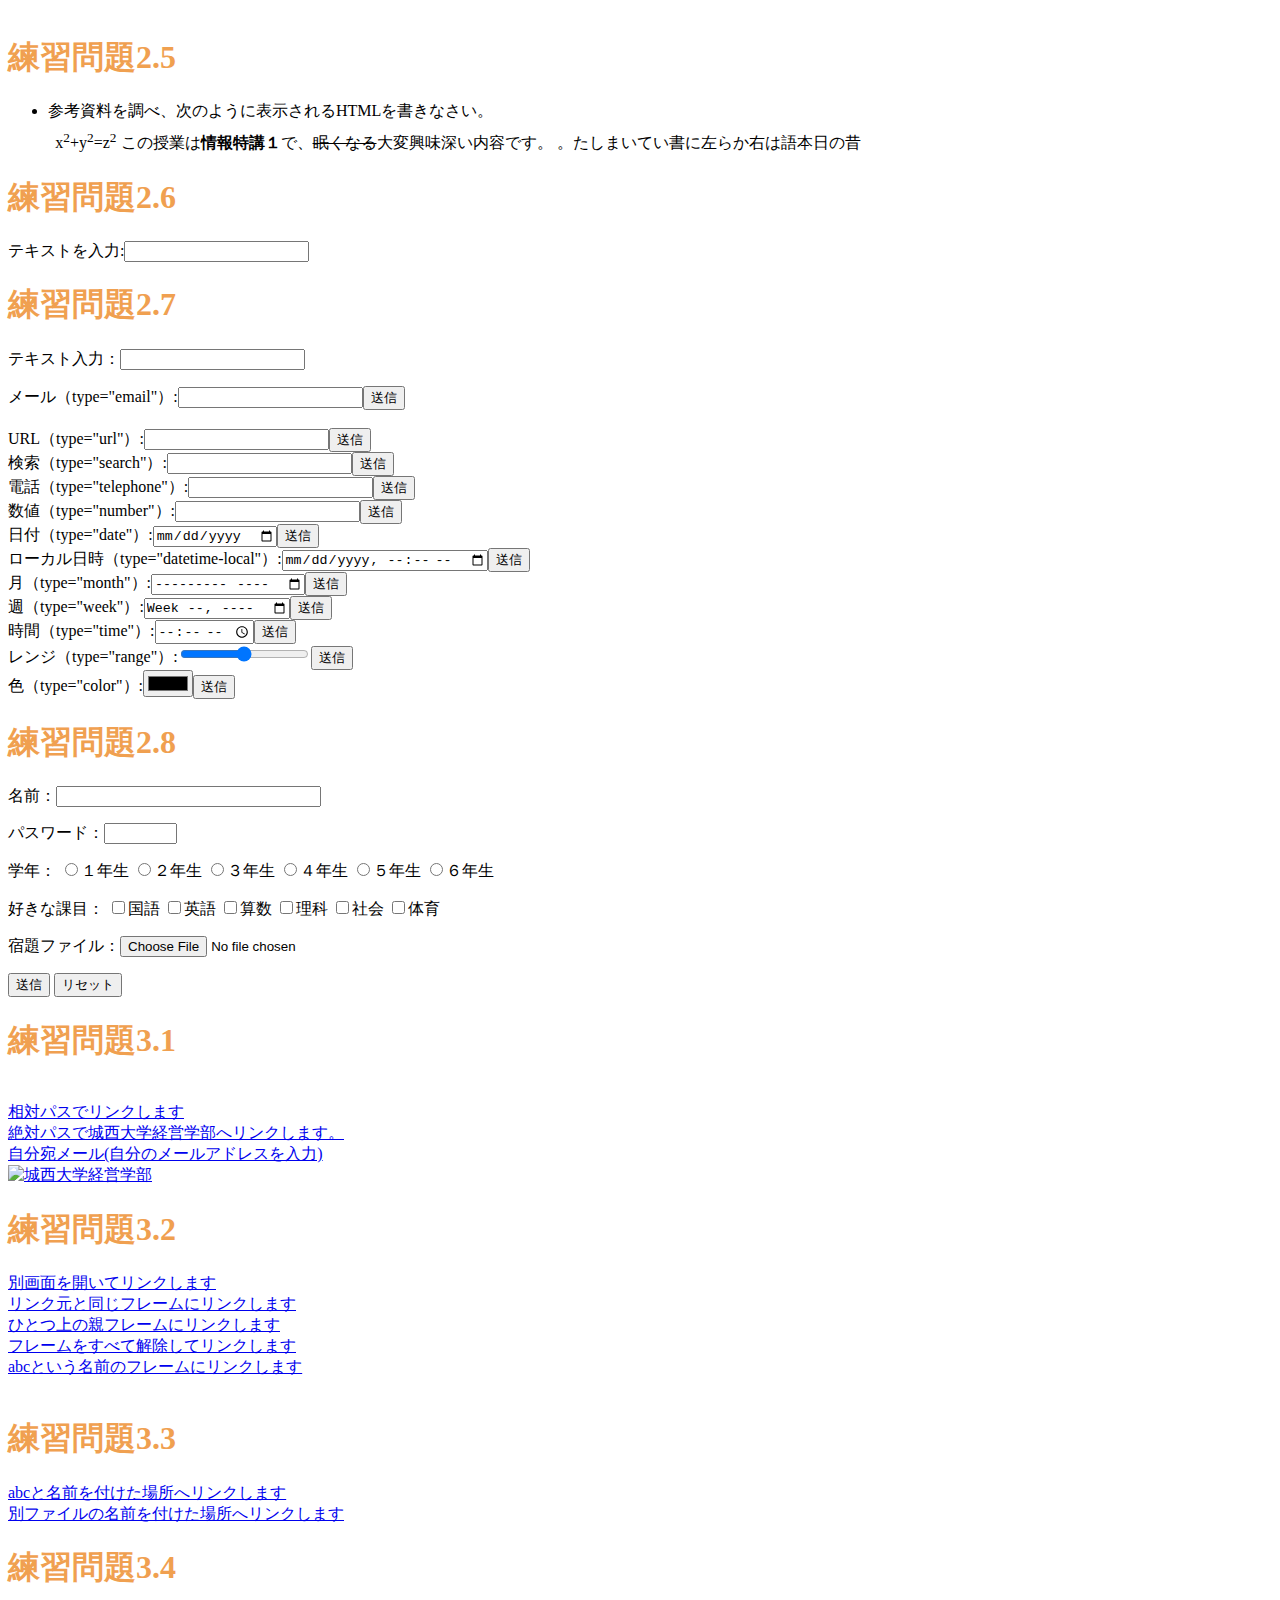
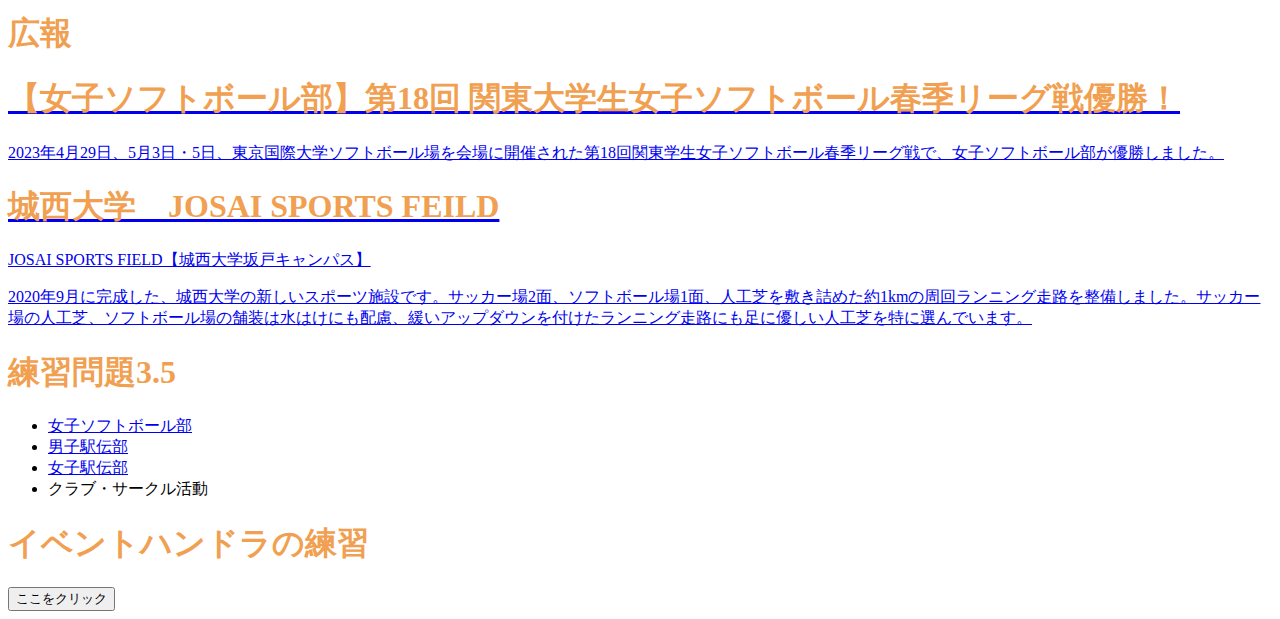
==== commit af267af2: "Update index.html" ====
--- a/index.html
+++ b/index.html
@@ -69,8 +69,7 @@
         <caption>
         <strong>お寿司をどこで食べるか？その長所と短所</strong></caption>
         <thead>
-        <tr><th>どこで食べるか</th><th>長所</th><th>短所
-        </th></tr>
+        <tr><th>どこで食べるか</th><th class="important">長所</th><th>短所</th></tr>
         </thead>
         <tbody>
         <tr><th>銀座の高級店</th><td>ネタにこだわり、技術が素晴らしい</td><td>値段が時価で不安、予約が必要</td></tr><tr><th>回転寿司</th><td>値段が良心的、気軽に手に取れる</td><td>ネタが解凍もの、休みの日は混む</td></tr>
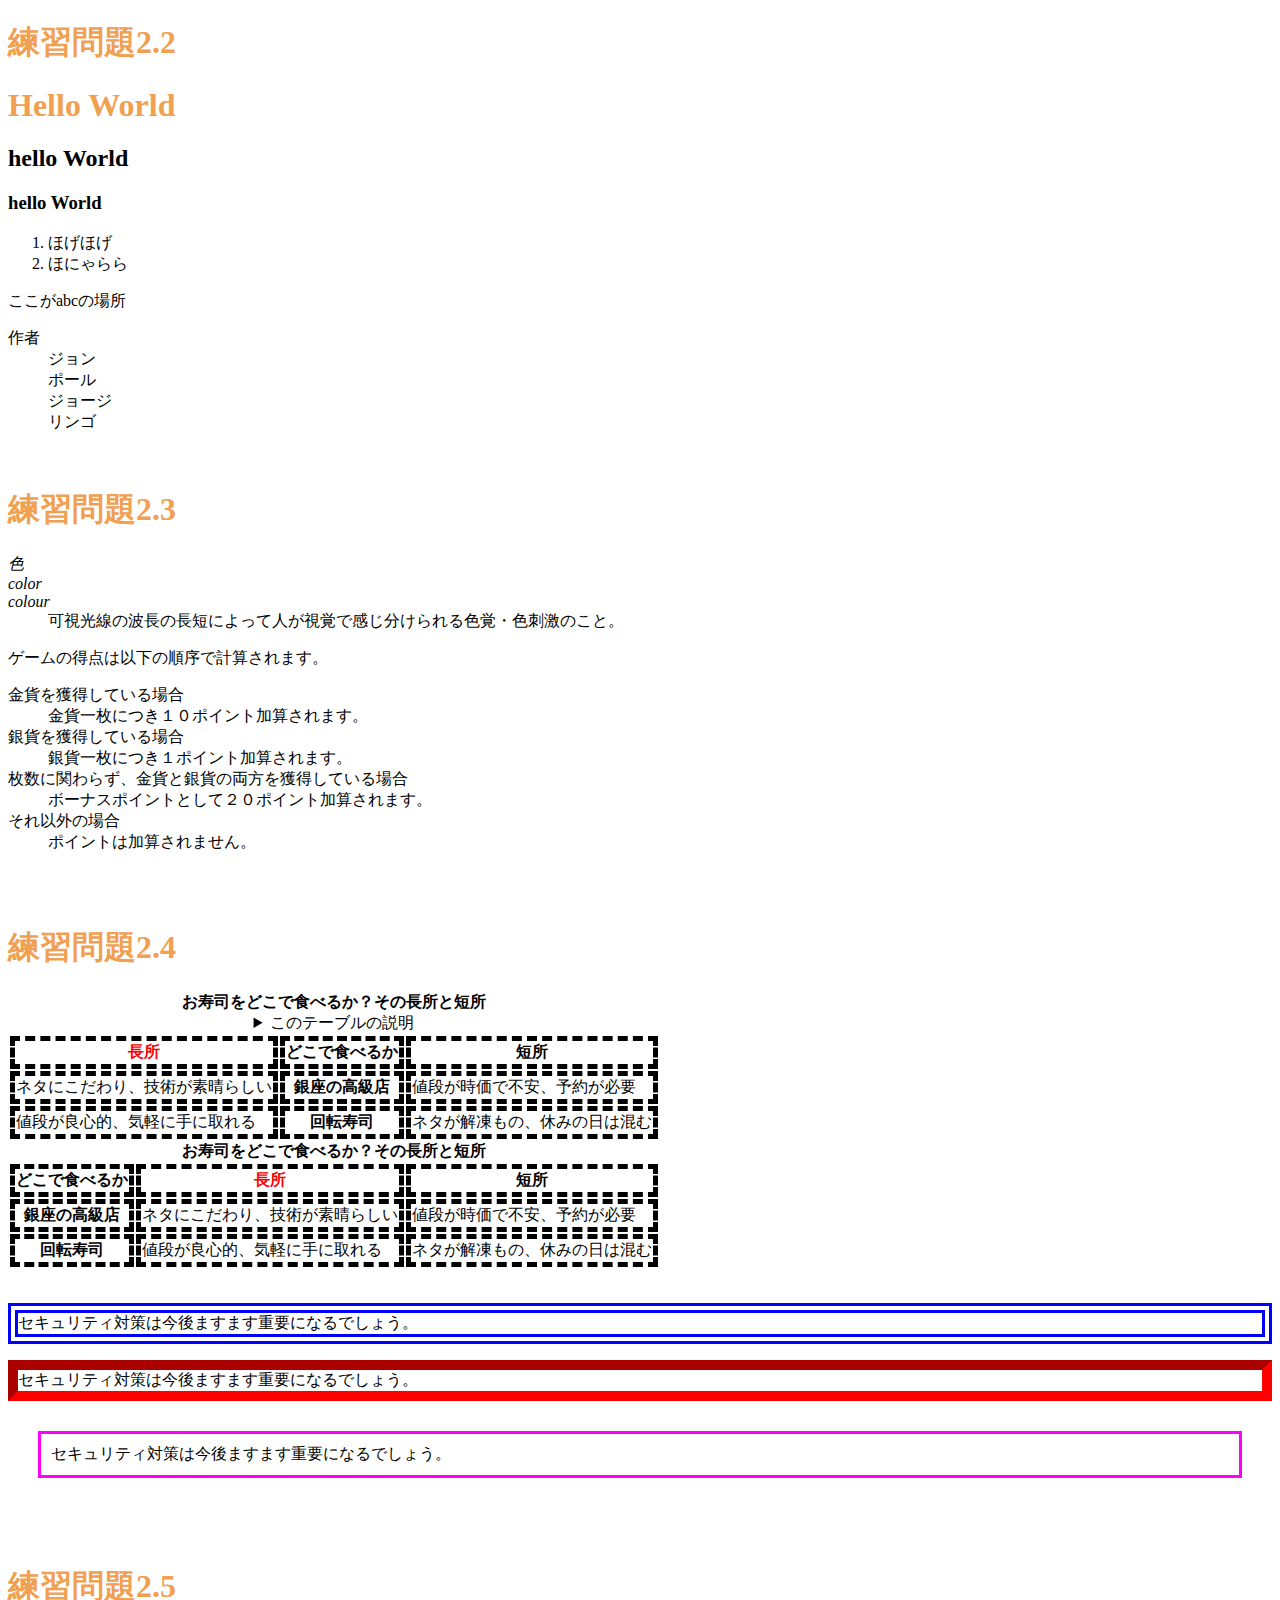
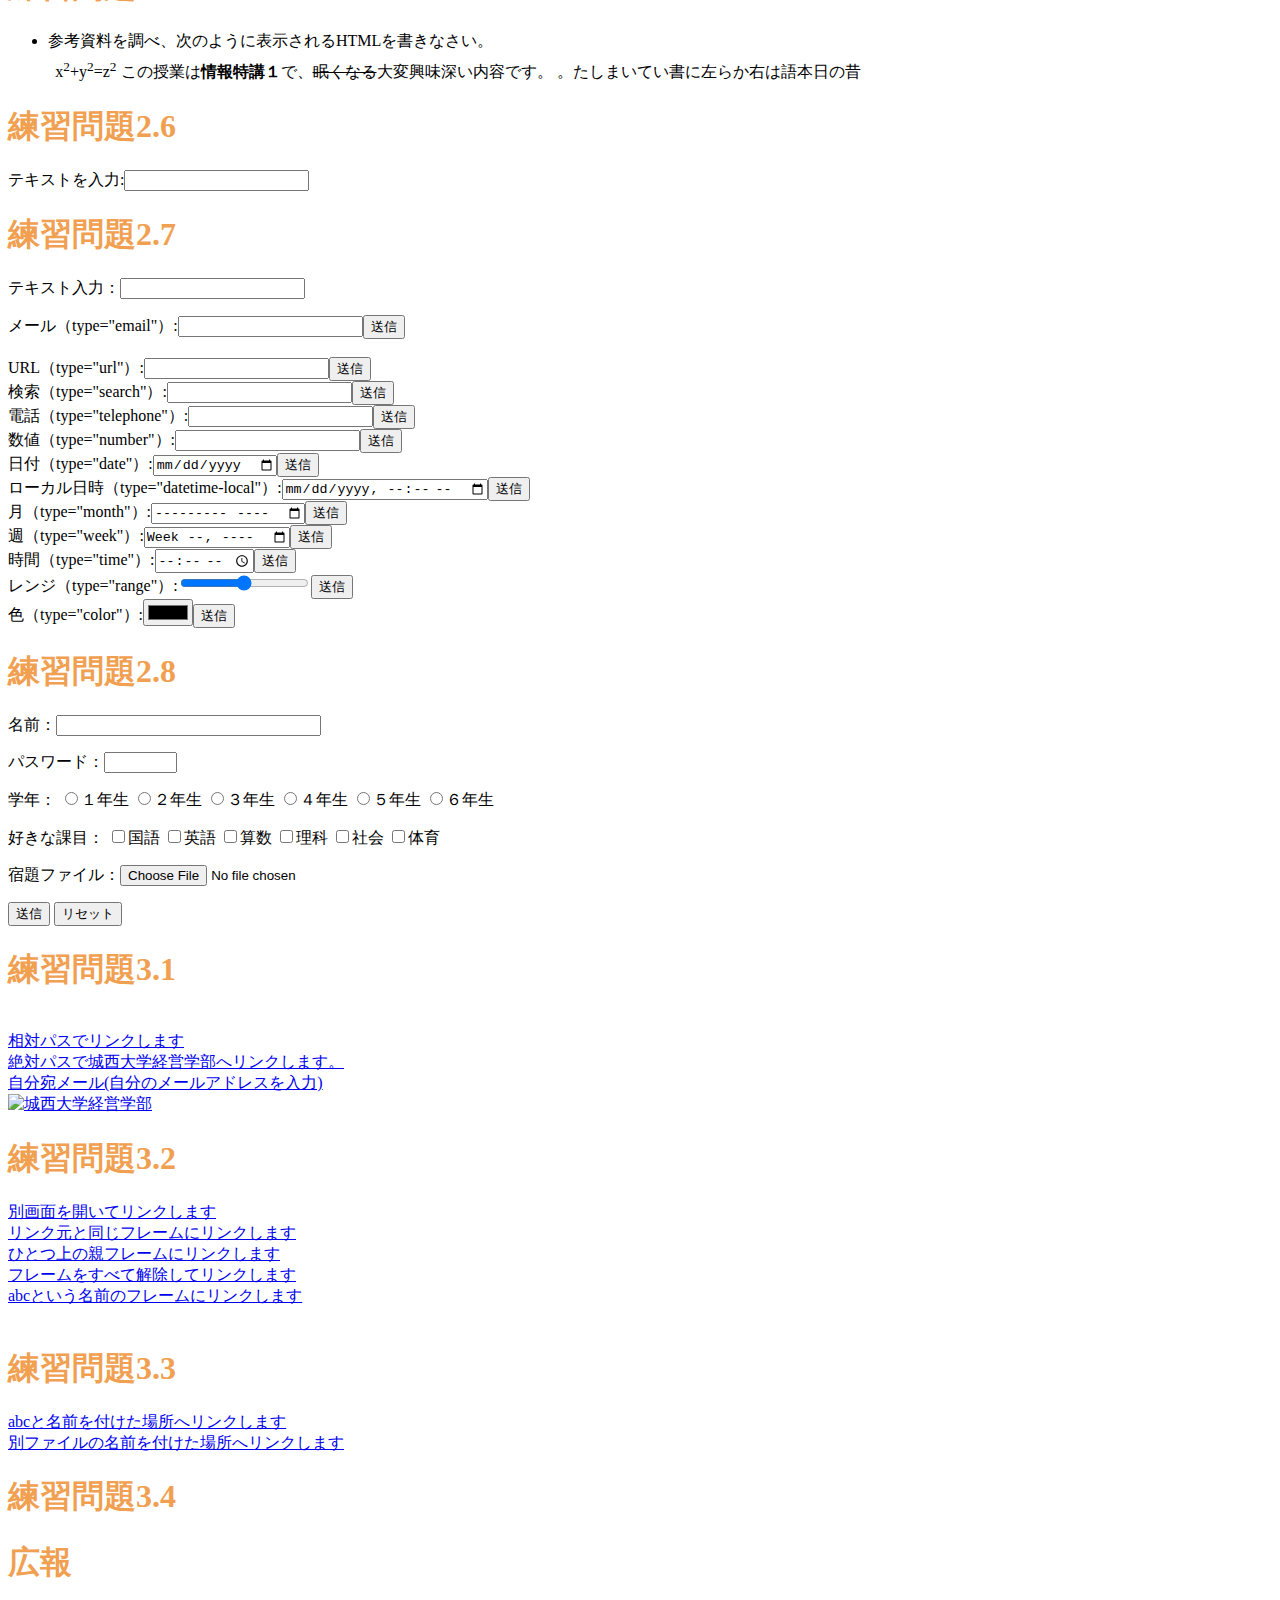
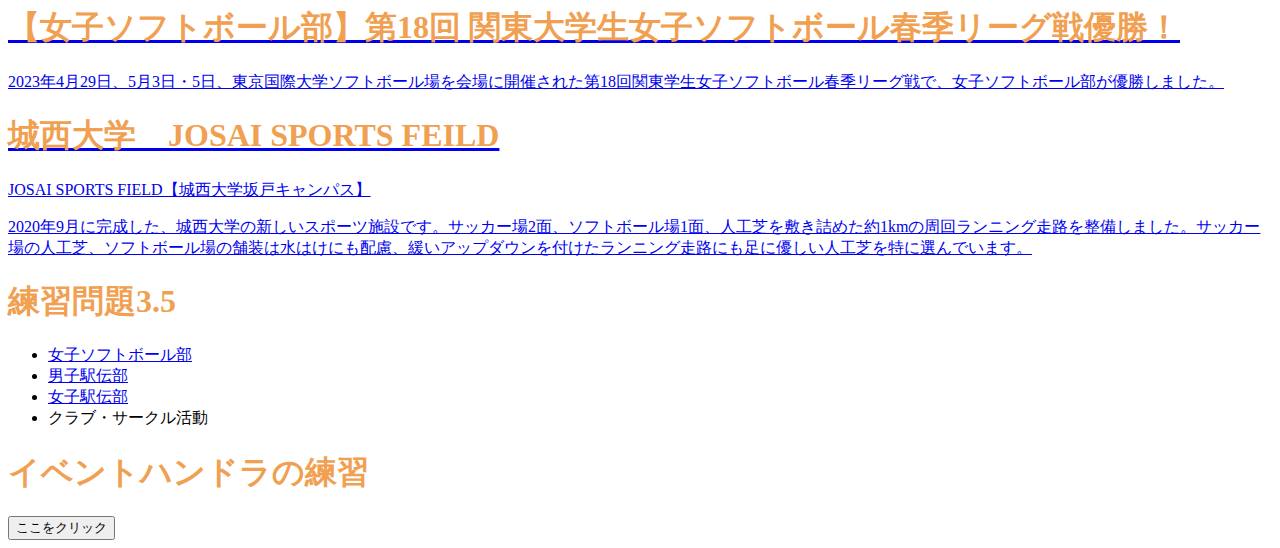
==== commit 620b3e11: "Update index.html" ====
--- a/index.html
+++ b/index.html
@@ -18,7 +18,6 @@
     <li>ほにゃらら</li>
     </ol>
 <a id="abc">ここがabcの場所</a>
-    <h1>練習問題2.3</h1>
     <dl>
     <dt>作者</dt>
     <dd>ジョン</dd>
